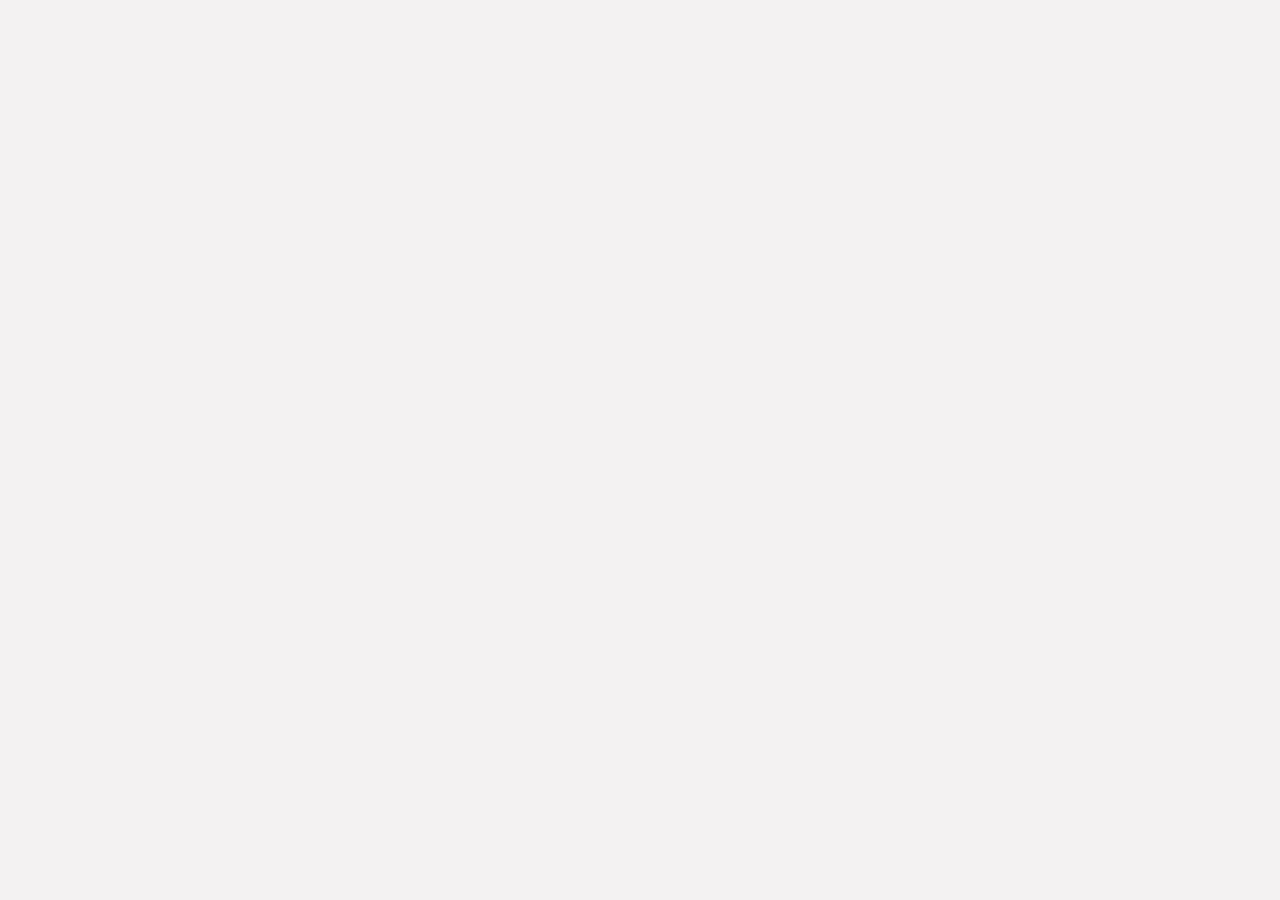
==== index.html @ 1c6cd364 "initial setup" ====
<!DOCTYPE html>
<html>

  <head>
    <meta charset="utf-8">
    <title>Product List | Villages</title>
    <meta name="viewport" content="width=device-width, initial-scale=1">
    <link rel="stylesheet" href="res/css/style.css" type="text/css" media="all" />
  </head>

  <body>

    

  </body>

</html>
---- res/css/style.css ----
/* Simple rules of coding *****************************************************
 *
 * 1. font-size is percentage based, but em customized
 * 2. proportional spacing is preferably percentaged based on design pixel standard
 * 3. vertical spacing for text should be in em
 * 4. horizontal spacing for text should be in rem
 * 5. never edit CSS
 *
 ******************************************************************************/
/* External Imports */
/*!
 * Bootstrap v4.0.0-beta.2 (https://getbootstrap.com)
 * Copyright 2011-2017 The Bootstrap Authors
 * Copyright 2011-2017 Twitter, Inc.
 * Licensed under MIT (https://github.com/twbs/bootstrap/blob/master/LICENSE)
 */
@import url("https://fonts.googleapis.com/css?family=Open+Sans:300,300i,400,400i,600,600i,700,700i,800,800i");
:root {
  --blue: #007bff;
  --indigo: #6610f2;
  --purple: #6f42c1;
  --pink: #e83e8c;
  --red: #dc3545;
  --orange: #fd7e14;
  --yellow: #ffc107;
  --green: #28a745;
  --teal: #20c997;
  --cyan: #17a2b8;
  --white: #fff;
  --gray: #868e96;
  --gray-dark: #343a40;
  --primary: #007bff;
  --secondary: #868e96;
  --success: #28a745;
  --info: #17a2b8;
  --warning: #ffc107;
  --danger: #dc3545;
  --light: #f8f9fa;
  --dark: #343a40;
  --breakpoint-xs: 0;
  --breakpoint-sm: 576px;
  --breakpoint-md: 768px;
  --breakpoint-lg: 992px;
  --breakpoint-xl: 1200px;
  --font-family-sans-serif: -apple-system, BlinkMacSystemFont, "Segoe UI", Roboto, "Helvetica Neue", Arial, sans-serif, "Apple Color Emoji", "Segoe UI Emoji", "Segoe UI Symbol";
  --font-family-monospace: "SFMono-Regular", Menlo, Monaco, Consolas, "Liberation Mono", "Courier New", monospace; }

@media print {
  *,
  *::before,
  *::after {
    text-shadow: none !important;
    box-shadow: none !important; }

  a,
  a:visited {
    text-decoration: underline; }

  abbr[title]::after {
    content: " (" attr(title) ")"; }

  pre {
    white-space: pre-wrap !important; }

  pre,
  blockquote {
    border: 1px solid #999;
    page-break-inside: avoid; }

  thead {
    display: table-header-group; }

  tr,
  img {
    page-break-inside: avoid; }

  p,
  h2,
  h3 {
    orphans: 3;
    widows: 3; }

  h2,
  h3 {
    page-break-after: avoid; }

  .navbar {
    display: none; }

  .badge {
    border: 1px solid #000; }

  .table {
    border-collapse: collapse !important; }
    .table td,
    .table th {
      background-color: #fff !important; }

  .table-bordered th,
  .table-bordered td {
    border: 1px solid #ddd !important; } }
*,
*::before,
*::after {
  box-sizing: border-box; }

html {
  font-family: sans-serif;
  line-height: 1.15;
  -webkit-text-size-adjust: 100%;
  -ms-text-size-adjust: 100%;
  -ms-overflow-style: scrollbar;
  -webkit-tap-highlight-color: rgba(0, 0, 0, 0); }

@-ms-viewport {
  width: device-width; }
article, aside, dialog, figcaption, figure, footer, header, hgroup, main, nav, section {
  display: block; }

body {
  margin: 0;
  font-family: -apple-system, BlinkMacSystemFont, "Segoe UI", Roboto, "Helvetica Neue", Arial, sans-serif, "Apple Color Emoji", "Segoe UI Emoji", "Segoe UI Symbol";
  font-size: 1rem;
  font-weight: 400;
  line-height: 1.5;
  color: #212529;
  text-align: left;
  background-color: #fff; }

[tabindex="-1"]:focus {
  outline: none !important; }

hr {
  box-sizing: content-box;
  height: 0;
  overflow: visible; }

h1, h2, h3, h4, h5, h6 {
  margin-top: 0;
  margin-bottom: 0.5rem; }

p {
  margin-top: 0;
  margin-bottom: 1rem; }

abbr[title],
abbr[data-original-title] {
  text-decoration: underline;
  text-decoration: underline dotted;
  cursor: help;
  border-bottom: 0; }

address {
  margin-bottom: 1rem;
  font-style: normal;
  line-height: inherit; }

ol,
ul,
dl {
  margin-top: 0;
  margin-bottom: 1rem; }

ol ol,
ul ul,
ol ul,
ul ol {
  margin-bottom: 0; }

dt {
  font-weight: 700; }

dd {
  margin-bottom: .5rem;
  margin-left: 0; }

blockquote {
  margin: 0 0 1rem; }

dfn {
  font-style: italic; }

b,
strong {
  font-weight: bolder; }

small {
  font-size: 80%; }

sub,
sup {
  position: relative;
  font-size: 75%;
  line-height: 0;
  vertical-align: baseline; }

sub {
  bottom: -.25em; }

sup {
  top: -.5em; }

a {
  color: #007bff;
  text-decoration: none;
  background-color: transparent;
  -webkit-text-decoration-skip: objects; }
  a:hover {
    color: #0056b3;
    text-decoration: underline; }

a:not([href]):not([tabindex]) {
  color: inherit;
  text-decoration: none; }
  a:not([href]):not([tabindex]):focus, a:not([href]):not([tabindex]):hover {
    color: inherit;
    text-decoration: none; }
  a:not([href]):not([tabindex]):focus {
    outline: 0; }

pre,
code,
kbd,
samp {
  font-family: monospace, monospace;
  font-size: 1em; }

pre {
  margin-top: 0;
  margin-bottom: 1rem;
  overflow: auto;
  -ms-overflow-style: scrollbar; }

figure {
  margin: 0 0 1rem; }

img {
  vertical-align: middle;
  border-style: none; }

svg:not(:root) {
  overflow: hidden; }

a,
area,
button,
[role="button"],
input:not([type="range"]),
label,
select,
summary,
textarea {
  touch-action: manipulation; }

table {
  border-collapse: collapse; }

caption {
  padding-top: 0.75rem;
  padding-bottom: 0.75rem;
  color: #868e96;
  text-align: left;
  caption-side: bottom; }

th {
  text-align: inherit; }

label {
  display: inline-block;
  margin-bottom: .5rem; }

button {
  border-radius: 0; }

button:focus {
  outline: 1px dotted;
  outline: 5px auto -webkit-focus-ring-color; }

input,
button,
select,
optgroup,
textarea {
  margin: 0;
  font-family: inherit;
  font-size: inherit;
  line-height: inherit; }

button,
input {
  overflow: visible; }

button,
select {
  text-transform: none; }

button,
html [type="button"],
[type="reset"],
[type="submit"] {
  -webkit-appearance: button; }

button::-moz-focus-inner,
[type="button"]::-moz-focus-inner,
[type="reset"]::-moz-focus-inner,
[type="submit"]::-moz-focus-inner {
  padding: 0;
  border-style: none; }

input[type="radio"],
input[type="checkbox"] {
  box-sizing: border-box;
  padding: 0; }

input[type="date"],
input[type="time"],
input[type="datetime-local"],
input[type="month"] {
  -webkit-appearance: listbox; }

textarea {
  overflow: auto;
  resize: vertical; }

fieldset {
  min-width: 0;
  padding: 0;
  margin: 0;
  border: 0; }

legend {
  display: block;
  width: 100%;
  max-width: 100%;
  padding: 0;
  margin-bottom: .5rem;
  font-size: 1.5rem;
  line-height: inherit;
  color: inherit;
  white-space: normal; }

progress {
  vertical-align: baseline; }

[type="number"]::-webkit-inner-spin-button,
[type="number"]::-webkit-outer-spin-button {
  height: auto; }

[type="search"] {
  outline-offset: -2px;
  -webkit-appearance: none; }

[type="search"]::-webkit-search-cancel-button,
[type="search"]::-webkit-search-decoration {
  -webkit-appearance: none; }

::-webkit-file-upload-button {
  font: inherit;
  -webkit-appearance: button; }

output {
  display: inline-block; }

summary {
  display: list-item; }

template {
  display: none; }

[hidden] {
  display: none !important; }

h1, h2, h3, h4, h5, h6,
.h1, .h2, .h3, .h4, .h5, .h6 {
  margin-bottom: 0.5rem;
  font-family: inherit;
  font-weight: 500;
  line-height: 1.2;
  color: inherit; }

h1, .h1 {
  font-size: 2.5rem; }

h2, .h2 {
  font-size: 2rem; }

h3, .h3 {
  font-size: 1.75rem; }

h4, .h4 {
  font-size: 1.5rem; }

h5, .h5 {
  font-size: 1.25rem; }

h6, .h6 {
  font-size: 1rem; }

.lead {
  font-size: 1.25rem;
  font-weight: 300; }

.display-1 {
  font-size: 6rem;
  font-weight: 300;
  line-height: 1.2; }

.display-2 {
  font-size: 5.5rem;
  font-weight: 300;
  line-height: 1.2; }

.display-3 {
  font-size: 4.5rem;
  font-weight: 300;
  line-height: 1.2; }

.display-4 {
  font-size: 3.5rem;
  font-weight: 300;
  line-height: 1.2; }

hr {
  margin-top: 1rem;
  margin-bottom: 1rem;
  border: 0;
  border-top: 1px solid rgba(0, 0, 0, 0.1); }

small,
.small {
  font-size: 80%;
  font-weight: 400; }

mark,
.mark {
  padding: 0.2em;
  background-color: #fcf8e3; }

.list-unstyled {
  padding-left: 0;
  list-style: none; }

.list-inline {
  padding-left: 0;
  list-style: none; }

.list-inline-item {
  display: inline-block; }
  .list-inline-item:not(:last-child) {
    margin-right: 5px; }

.initialism {
  font-size: 90%;
  text-transform: uppercase; }

.blockquote {
  margin-bottom: 1rem;
  font-size: 1.25rem; }

.blockquote-footer {
  display: block;
  font-size: 80%;
  color: #868e96; }
  .blockquote-footer::before {
    content: "\2014 \00A0"; }

.img-fluid {
  max-width: 100%;
  height: auto; }

.img-thumbnail {
  padding: 0.25rem;
  background-color: #fff;
  border: 1px solid #ddd;
  border-radius: 0.25rem;
  transition: all 0.2s ease-in-out;
  max-width: 100%;
  height: auto; }

.figure {
  display: inline-block; }

.figure-img {
  margin-bottom: 0.5rem;
  line-height: 1; }

.figure-caption {
  font-size: 90%;
  color: #868e96; }

code,
kbd,
pre,
samp {
  font-family: "SFMono-Regular", Menlo, Monaco, Consolas, "Liberation Mono", "Courier New", monospace; }

code {
  padding: 0.2rem 0.4rem;
  font-size: 90%;
  color: #bd4147;
  background-color: #f8f9fa;
  border-radius: 0.25rem; }
  a > code {
    padding: 0;
    color: inherit;
    background-color: inherit; }

kbd {
  padding: 0.2rem 0.4rem;
  font-size: 90%;
  color: #fff;
  background-color: #212529;
  border-radius: 0.2rem; }
  kbd kbd {
    padding: 0;
    font-size: 100%;
    font-weight: 700; }

pre {
  display: block;
  margin-top: 0;
  margin-bottom: 1rem;
  font-size: 90%;
  color: #212529; }
  pre code {
    padding: 0;
    font-size: inherit;
    color: inherit;
    background-color: transparent;
    border-radius: 0; }

.pre-scrollable {
  max-height: 340px;
  overflow-y: scroll; }

.container {
  width: 100%;
  padding-right: 15px;
  padding-left: 15px;
  margin-right: auto;
  margin-left: auto; }
  @media (min-width: 576px) {
    .container {
      max-width: 540px; } }
  @media (min-width: 768px) {
    .container {
      max-width: 720px; } }
  @media (min-width: 992px) {
    .container {
      max-width: 960px; } }
  @media (min-width: 1200px) {
    .container {
      max-width: 1140px; } }

.container-fluid {
  width: 100%;
  padding-right: 15px;
  padding-left: 15px;
  margin-right: auto;
  margin-left: auto; }

.row {
  display: flex;
  flex-wrap: wrap;
  margin-right: -15px;
  margin-left: -15px; }

.no-gutters {
  margin-right: 0;
  margin-left: 0; }
  .no-gutters > .col,
  .no-gutters > [class*="col-"] {
    padding-right: 0;
    padding-left: 0; }

.col-1, .col-2, .col-3, .col-4, .col-5, .col-6, .col-7, .col-8, .col-9, .col-10, .col-11, .col-12, .col,
.col-auto, .col-sm-1, .col-sm-2, .col-sm-3, .col-sm-4, .col-sm-5, .col-sm-6, .col-sm-7, .col-sm-8, .col-sm-9, .col-sm-10, .col-sm-11, .col-sm-12, .col-sm,
.col-sm-auto, .col-md-1, .col-md-2, .col-md-3, .col-md-4, .col-md-5, .col-md-6, .col-md-7, .col-md-8, .col-md-9, .col-md-10, .col-md-11, .col-md-12, .col-md,
.col-md-auto, .col-lg-1, .col-lg-2, .col-lg-3, .col-lg-4, .col-lg-5, .col-lg-6, .col-lg-7, .col-lg-8, .col-lg-9, .col-lg-10, .col-lg-11, .col-lg-12, .col-lg,
.col-lg-auto, .col-xl-1, .col-xl-2, .col-xl-3, .col-xl-4, .col-xl-5, .col-xl-6, .col-xl-7, .col-xl-8, .col-xl-9, .col-xl-10, .col-xl-11, .col-xl-12, .col-xl,
.col-xl-auto {
  position: relative;
  width: 100%;
  min-height: 1px;
  padding-right: 15px;
  padding-left: 15px; }

.col {
  flex-basis: 0;
  flex-grow: 1;
  max-width: 100%; }

.col-auto {
  flex: 0 0 auto;
  width: auto;
  max-width: none; }

.col-1 {
  flex: 0 0 8.3333333333%;
  max-width: 8.3333333333%; }

.col-2 {
  flex: 0 0 16.6666666667%;
  max-width: 16.6666666667%; }

.col-3 {
  flex: 0 0 25%;
  max-width: 25%; }

.col-4 {
  flex: 0 0 33.3333333333%;
  max-width: 33.3333333333%; }

.col-5 {
  flex: 0 0 41.6666666667%;
  max-width: 41.6666666667%; }

.col-6 {
  flex: 0 0 50%;
  max-width: 50%; }

.col-7 {
  flex: 0 0 58.3333333333%;
  max-width: 58.3333333333%; }

.col-8 {
  flex: 0 0 66.6666666667%;
  max-width: 66.6666666667%; }

.col-9 {
  flex: 0 0 75%;
  max-width: 75%; }

.col-10 {
  flex: 0 0 83.3333333333%;
  max-width: 83.3333333333%; }

.col-11 {
  flex: 0 0 91.6666666667%;
  max-width: 91.6666666667%; }

.col-12 {
  flex: 0 0 100%;
  max-width: 100%; }

.order-first {
  order: -1; }

.order-1 {
  order: 1; }

.order-2 {
  order: 2; }

.order-3 {
  order: 3; }

.order-4 {
  order: 4; }

.order-5 {
  order: 5; }

.order-6 {
  order: 6; }

.order-7 {
  order: 7; }

.order-8 {
  order: 8; }

.order-9 {
  order: 9; }

.order-10 {
  order: 10; }

.order-11 {
  order: 11; }

.order-12 {
  order: 12; }

.offset-1 {
  margin-left: 8.3333333333%; }

.offset-2 {
  margin-left: 16.6666666667%; }

.offset-3 {
  margin-left: 25%; }

.offset-4 {
  margin-left: 33.3333333333%; }

.offset-5 {
  margin-left: 41.6666666667%; }

.offset-6 {
  margin-left: 50%; }

.offset-7 {
  margin-left: 58.3333333333%; }

.offset-8 {
  margin-left: 66.6666666667%; }

.offset-9 {
  margin-left: 75%; }

.offset-10 {
  margin-left: 83.3333333333%; }

.offset-11 {
  margin-left: 91.6666666667%; }

@media (min-width: 576px) {
  .col-sm {
    flex-basis: 0;
    flex-grow: 1;
    max-width: 100%; }

  .col-sm-auto {
    flex: 0 0 auto;
    width: auto;
    max-width: none; }

  .col-sm-1 {
    flex: 0 0 8.3333333333%;
    max-width: 8.3333333333%; }

  .col-sm-2 {
    flex: 0 0 16.6666666667%;
    max-width: 16.6666666667%; }

  .col-sm-3 {
    flex: 0 0 25%;
    max-width: 25%; }

  .col-sm-4 {
    flex: 0 0 33.3333333333%;
    max-width: 33.3333333333%; }

  .col-sm-5 {
    flex: 0 0 41.6666666667%;
    max-width: 41.6666666667%; }

  .col-sm-6 {
    flex: 0 0 50%;
    max-width: 50%; }

  .col-sm-7 {
    flex: 0 0 58.3333333333%;
    max-width: 58.3333333333%; }

  .col-sm-8 {
    flex: 0 0 66.6666666667%;
    max-width: 66.6666666667%; }

  .col-sm-9 {
    flex: 0 0 75%;
    max-width: 75%; }

  .col-sm-10 {
    flex: 0 0 83.3333333333%;
    max-width: 83.3333333333%; }

  .col-sm-11 {
    flex: 0 0 91.6666666667%;
    max-width: 91.6666666667%; }

  .col-sm-12 {
    flex: 0 0 100%;
    max-width: 100%; }

  .order-sm-first {
    order: -1; }

  .order-sm-1 {
    order: 1; }

  .order-sm-2 {
    order: 2; }

  .order-sm-3 {
    order: 3; }

  .order-sm-4 {
    order: 4; }

  .order-sm-5 {
    order: 5; }

  .order-sm-6 {
    order: 6; }

  .order-sm-7 {
    order: 7; }

  .order-sm-8 {
    order: 8; }

  .order-sm-9 {
    order: 9; }

  .order-sm-10 {
    order: 10; }

  .order-sm-11 {
    order: 11; }

  .order-sm-12 {
    order: 12; }

  .offset-sm-0 {
    margin-left: 0; }

  .offset-sm-1 {
    margin-left: 8.3333333333%; }

  .offset-sm-2 {
    margin-left: 16.6666666667%; }

  .offset-sm-3 {
    margin-left: 25%; }

  .offset-sm-4 {
    margin-left: 33.3333333333%; }

  .offset-sm-5 {
    margin-left: 41.6666666667%; }

  .offset-sm-6 {
    margin-left: 50%; }

  .offset-sm-7 {
    margin-left: 58.3333333333%; }

  .offset-sm-8 {
    margin-left: 66.6666666667%; }

  .offset-sm-9 {
    margin-left: 75%; }

  .offset-sm-10 {
    margin-left: 83.3333333333%; }

  .offset-sm-11 {
    margin-left: 91.6666666667%; } }
@media (min-width: 768px) {
  .col-md {
    flex-basis: 0;
    flex-grow: 1;
    max-width: 100%; }

  .col-md-auto {
    flex: 0 0 auto;
    width: auto;
    max-width: none; }

  .col-md-1 {
    flex: 0 0 8.3333333333%;
    max-width: 8.3333333333%; }

  .col-md-2 {
    flex: 0 0 16.6666666667%;
    max-width: 16.6666666667%; }

  .col-md-3 {
    flex: 0 0 25%;
    max-width: 25%; }

  .col-md-4 {
    flex: 0 0 33.3333333333%;
    max-width: 33.3333333333%; }

  .col-md-5 {
    flex: 0 0 41.6666666667%;
    max-width: 41.6666666667%; }

  .col-md-6 {
    flex: 0 0 50%;
    max-width: 50%; }

  .col-md-7 {
    flex: 0 0 58.3333333333%;
    max-width: 58.3333333333%; }

  .col-md-8 {
    flex: 0 0 66.6666666667%;
    max-width: 66.6666666667%; }

  .col-md-9 {
    flex: 0 0 75%;
    max-width: 75%; }

  .col-md-10 {
    flex: 0 0 83.3333333333%;
    max-width: 83.3333333333%; }

  .col-md-11 {
    flex: 0 0 91.6666666667%;
    max-width: 91.6666666667%; }

  .col-md-12 {
    flex: 0 0 100%;
    max-width: 100%; }

  .order-md-first {
    order: -1; }

  .order-md-1 {
    order: 1; }

  .order-md-2 {
    order: 2; }

  .order-md-3 {
    order: 3; }

  .order-md-4 {
    order: 4; }

  .order-md-5 {
    order: 5; }

  .order-md-6 {
    order: 6; }

  .order-md-7 {
    order: 7; }

  .order-md-8 {
    order: 8; }

  .order-md-9 {
    order: 9; }

  .order-md-10 {
    order: 10; }

  .order-md-11 {
    order: 11; }

  .order-md-12 {
    order: 12; }

  .offset-md-0 {
    margin-left: 0; }

  .offset-md-1 {
    margin-left: 8.3333333333%; }

  .offset-md-2 {
    margin-left: 16.6666666667%; }

  .offset-md-3 {
    margin-left: 25%; }

  .offset-md-4 {
    margin-left: 33.3333333333%; }

  .offset-md-5 {
    margin-left: 41.6666666667%; }

  .offset-md-6 {
    margin-left: 50%; }

  .offset-md-7 {
    margin-left: 58.3333333333%; }

  .offset-md-8 {
    margin-left: 66.6666666667%; }

  .offset-md-9 {
    margin-left: 75%; }

  .offset-md-10 {
    margin-left: 83.3333333333%; }

  .offset-md-11 {
    margin-left: 91.6666666667%; } }
@media (min-width: 992px) {
  .col-lg {
    flex-basis: 0;
    flex-grow: 1;
    max-width: 100%; }

  .col-lg-auto {
    flex: 0 0 auto;
    width: auto;
    max-width: none; }

  .col-lg-1 {
    flex: 0 0 8.3333333333%;
    max-width: 8.3333333333%; }

  .col-lg-2 {
    flex: 0 0 16.6666666667%;
    max-width: 16.6666666667%; }

  .col-lg-3 {
    flex: 0 0 25%;
    max-width: 25%; }

  .col-lg-4 {
    flex: 0 0 33.3333333333%;
    max-width: 33.3333333333%; }

  .col-lg-5 {
    flex: 0 0 41.6666666667%;
    max-width: 41.6666666667%; }

  .col-lg-6 {
    flex: 0 0 50%;
    max-width: 50%; }

  .col-lg-7 {
    flex: 0 0 58.3333333333%;
    max-width: 58.3333333333%; }

  .col-lg-8 {
    flex: 0 0 66.6666666667%;
    max-width: 66.6666666667%; }

  .col-lg-9 {
    flex: 0 0 75%;
    max-width: 75%; }

  .col-lg-10 {
    flex: 0 0 83.3333333333%;
    max-width: 83.3333333333%; }

  .col-lg-11 {
    flex: 0 0 91.6666666667%;
    max-width: 91.6666666667%; }

  .col-lg-12 {
    flex: 0 0 100%;
    max-width: 100%; }

  .order-lg-first {
    order: -1; }

  .order-lg-1 {
    order: 1; }

  .order-lg-2 {
    order: 2; }

  .order-lg-3 {
    order: 3; }

  .order-lg-4 {
    order: 4; }

  .order-lg-5 {
    order: 5; }

  .order-lg-6 {
    order: 6; }

  .order-lg-7 {
    order: 7; }

  .order-lg-8 {
    order: 8; }

  .order-lg-9 {
    order: 9; }

  .order-lg-10 {
    order: 10; }

  .order-lg-11 {
    order: 11; }

  .order-lg-12 {
    order: 12; }

  .offset-lg-0 {
    margin-left: 0; }

  .offset-lg-1 {
    margin-left: 8.3333333333%; }

  .offset-lg-2 {
    margin-left: 16.6666666667%; }

  .offset-lg-3 {
    margin-left: 25%; }

  .offset-lg-4 {
    margin-left: 33.3333333333%; }

  .offset-lg-5 {
    margin-left: 41.6666666667%; }

  .offset-lg-6 {
    margin-left: 50%; }

  .offset-lg-7 {
    margin-left: 58.3333333333%; }

  .offset-lg-8 {
    margin-left: 66.6666666667%; }

  .offset-lg-9 {
    margin-left: 75%; }

  .offset-lg-10 {
    margin-left: 83.3333333333%; }

  .offset-lg-11 {
    margin-left: 91.6666666667%; } }
@media (min-width: 1200px) {
  .col-xl {
    flex-basis: 0;
    flex-grow: 1;
    max-width: 100%; }

  .col-xl-auto {
    flex: 0 0 auto;
    width: auto;
    max-width: none; }

  .col-xl-1 {
    flex: 0 0 8.3333333333%;
    max-width: 8.3333333333%; }

  .col-xl-2 {
    flex: 0 0 16.6666666667%;
    max-width: 16.6666666667%; }

  .col-xl-3 {
    flex: 0 0 25%;
    max-width: 25%; }

  .col-xl-4 {
    flex: 0 0 33.3333333333%;
    max-width: 33.3333333333%; }

  .col-xl-5 {
    flex: 0 0 41.6666666667%;
    max-width: 41.6666666667%; }

  .col-xl-6 {
    flex: 0 0 50%;
    max-width: 50%; }

  .col-xl-7 {
    flex: 0 0 58.3333333333%;
    max-width: 58.3333333333%; }

  .col-xl-8 {
    flex: 0 0 66.6666666667%;
    max-width: 66.6666666667%; }

  .col-xl-9 {
    flex: 0 0 75%;
    max-width: 75%; }

  .col-xl-10 {
    flex: 0 0 83.3333333333%;
    max-width: 83.3333333333%; }

  .col-xl-11 {
    flex: 0 0 91.6666666667%;
    max-width: 91.6666666667%; }

  .col-xl-12 {
    flex: 0 0 100%;
    max-width: 100%; }

  .order-xl-first {
    order: -1; }

  .order-xl-1 {
    order: 1; }

  .order-xl-2 {
    order: 2; }

  .order-xl-3 {
    order: 3; }

  .order-xl-4 {
    order: 4; }

  .order-xl-5 {
    order: 5; }

  .order-xl-6 {
    order: 6; }

  .order-xl-7 {
    order: 7; }

  .order-xl-8 {
    order: 8; }

  .order-xl-9 {
    order: 9; }

  .order-xl-10 {
    order: 10; }

  .order-xl-11 {
    order: 11; }

  .order-xl-12 {
    order: 12; }

  .offset-xl-0 {
    margin-left: 0; }

  .offset-xl-1 {
    margin-left: 8.3333333333%; }

  .offset-xl-2 {
    margin-left: 16.6666666667%; }

  .offset-xl-3 {
    margin-left: 25%; }

  .offset-xl-4 {
    margin-left: 33.3333333333%; }

  .offset-xl-5 {
    margin-left: 41.6666666667%; }

  .offset-xl-6 {
    margin-left: 50%; }

  .offset-xl-7 {
    margin-left: 58.3333333333%; }

  .offset-xl-8 {
    margin-left: 66.6666666667%; }

  .offset-xl-9 {
    margin-left: 75%; }

  .offset-xl-10 {
    margin-left: 83.3333333333%; }

  .offset-xl-11 {
    margin-left: 91.6666666667%; } }
.table {
  width: 100%;
  max-width: 100%;
  margin-bottom: 1rem;
  background-color: transparent; }
  .table th,
  .table td {
    padding: 0.75rem;
    vertical-align: top;
    border-top: 1px solid #e9ecef; }
  .table thead th {
    vertical-align: bottom;
    border-bottom: 2px solid #e9ecef; }
  .table tbody + tbody {
    border-top: 2px solid #e9ecef; }
  .table .table {
    background-color: #fff; }

.table-sm th,
.table-sm td {
  padding: 0.3rem; }

.table-bordered {
  border: 1px solid #e9ecef; }
  .table-bordered th,
  .table-bordered td {
    border: 1px solid #e9ecef; }
  .table-bordered thead th,
  .table-bordered thead td {
    border-bottom-width: 2px; }

.table-striped tbody tr:nth-of-type(odd) {
  background-color: rgba(0, 0, 0, 0.05); }

.table-hover tbody tr:hover {
  background-color: rgba(0, 0, 0, 0.075); }

.table-primary,
.table-primary > th,
.table-primary > td {
  background-color: #b8daff; }

.table-hover .table-primary:hover {
  background-color: #9fcdff; }
  .table-hover .table-primary:hover > td,
  .table-hover .table-primary:hover > th {
    background-color: #9fcdff; }

.table-secondary,
.table-secondary > th,
.table-secondary > td {
  background-color: #dddfe2; }

.table-hover .table-secondary:hover {
  background-color: #cfd2d6; }
  .table-hover .table-secondary:hover > td,
  .table-hover .table-secondary:hover > th {
    background-color: #cfd2d6; }

.table-success,
.table-success > th,
.table-success > td {
  background-color: #c3e6cb; }

.table-hover .table-success:hover {
  background-color: #b1dfbb; }
  .table-hover .table-success:hover > td,
  .table-hover .table-success:hover > th {
    background-color: #b1dfbb; }

.table-info,
.table-info > th,
.table-info > td {
  background-color: #bee5eb; }

.table-hover .table-info:hover {
  background-color: #abdde5; }
  .table-hover .table-info:hover > td,
  .table-hover .table-info:hover > th {
    background-color: #abdde5; }

.table-warning,
.table-warning > th,
.table-warning > td {
  background-color: #ffeeba; }

.table-hover .table-warning:hover {
  background-color: #ffe8a1; }
  .table-hover .table-warning:hover > td,
  .table-hover .table-warning:hover > th {
    background-color: #ffe8a1; }

.table-danger,
.table-danger > th,
.table-danger > td {
  background-color: #f5c6cb; }

.table-hover .table-danger:hover {
  background-color: #f1b0b7; }
  .table-hover .table-danger:hover > td,
  .table-hover .table-danger:hover > th {
    background-color: #f1b0b7; }

.table-light,
.table-light > th,
.table-light > td {
  background-color: #fdfdfe; }

.table-hover .table-light:hover {
  background-color: #ececf6; }
  .table-hover .table-light:hover > td,
  .table-hover .table-light:hover > th {
    background-color: #ececf6; }

.table-dark,
.table-dark > th,
.table-dark > td {
  background-color: #c6c8ca; }

.table-hover .table-dark:hover {
  background-color: #b9bbbe; }
  .table-hover .table-dark:hover > td,
  .table-hover .table-dark:hover > th {
    background-color: #b9bbbe; }

.table-active,
.table-active > th,
.table-active > td {
  background-color: rgba(0, 0, 0, 0.075); }

.table-hover .table-active:hover {
  background-color: rgba(0, 0, 0, 0.075); }
  .table-hover .table-active:hover > td,
  .table-hover .table-active:hover > th {
    background-color: rgba(0, 0, 0, 0.075); }

.table .thead-dark th {
  color: #fff;
  background-color: #212529;
  border-color: #32383e; }
.table .thead-light th {
  color: #495057;
  background-color: #e9ecef;
  border-color: #e9ecef; }

.table-dark {
  color: #fff;
  background-color: #212529; }
  .table-dark th,
  .table-dark td,
  .table-dark thead th {
    border-color: #32383e; }
  .table-dark.table-bordered {
    border: 0; }
  .table-dark.table-striped tbody tr:nth-of-type(odd) {
    background-color: rgba(255, 255, 255, 0.05); }
  .table-dark.table-hover tbody tr:hover {
    background-color: rgba(255, 255, 255, 0.075); }

@media (max-width: 575px) {
  .table-responsive-sm {
    display: block;
    width: 100%;
    overflow-x: auto;
    -webkit-overflow-scrolling: touch;
    -ms-overflow-style: -ms-autohiding-scrollbar; }
    .table-responsive-sm.table-bordered {
      border: 0; } }
@media (max-width: 767px) {
  .table-responsive-md {
    display: block;
    width: 100%;
    overflow-x: auto;
    -webkit-overflow-scrolling: touch;
    -ms-overflow-style: -ms-autohiding-scrollbar; }
    .table-responsive-md.table-bordered {
      border: 0; } }
@media (max-width: 991px) {
  .table-responsive-lg {
    display: block;
    width: 100%;
    overflow-x: auto;
    -webkit-overflow-scrolling: touch;
    -ms-overflow-style: -ms-autohiding-scrollbar; }
    .table-responsive-lg.table-bordered {
      border: 0; } }
@media (max-width: 1199px) {
  .table-responsive-xl {
    display: block;
    width: 100%;
    overflow-x: auto;
    -webkit-overflow-scrolling: touch;
    -ms-overflow-style: -ms-autohiding-scrollbar; }
    .table-responsive-xl.table-bordered {
      border: 0; } }
.table-responsive {
  display: block;
  width: 100%;
  overflow-x: auto;
  -webkit-overflow-scrolling: touch;
  -ms-overflow-style: -ms-autohiding-scrollbar; }
  .table-responsive.table-bordered {
    border: 0; }

.form-control {
  display: block;
  width: 100%;
  padding: 0.375rem 0.75rem;
  font-size: 1rem;
  line-height: 1.5;
  color: #495057;
  background-color: #fff;
  background-image: none;
  background-clip: padding-box;
  border: 1px solid #ced4da;
  border-radius: 0.25rem;
  transition: border-color ease-in-out 0.15s, box-shadow ease-in-out 0.15s; }
  .form-control::-ms-expand {
    background-color: transparent;
    border: 0; }
  .form-control:focus {
    color: #495057;
    background-color: #fff;
    border-color: #80bdff;
    outline: none;
    box-shadow: 0 0 0 0.2rem rgba(0, 123, 255, 0.25); }
  .form-control::placeholder {
    color: #868e96;
    opacity: 1; }
  .form-control:disabled, .form-control[readonly] {
    background-color: #e9ecef;
    opacity: 1; }

select.form-control:not([size]):not([multiple]) {
  height: calc(2.25rem + 2px); }
select.form-control:focus::-ms-value {
  color: #495057;
  background-color: #fff; }

.form-control-file,
.form-control-range {
  display: block; }

.col-form-label {
  padding-top: calc(0.375rem + 1px);
  padding-bottom: calc(0.375rem + 1px);
  margin-bottom: 0;
  line-height: 1.5; }

.col-form-label-lg {
  padding-top: calc(0.5rem + 1px);
  padding-bottom: calc(0.5rem + 1px);
  font-size: 1.25rem;
  line-height: 1.5; }

.col-form-label-sm {
  padding-top: calc(0.25rem + 1px);
  padding-bottom: calc(0.25rem + 1px);
  font-size: 0.875rem;
  line-height: 1.5; }

.col-form-legend {
  padding-top: 0.375rem;
  padding-bottom: 0.375rem;
  margin-bottom: 0;
  font-size: 1rem; }

.form-control-plaintext {
  padding-top: 0.375rem;
  padding-bottom: 0.375rem;
  margin-bottom: 0;
  line-height: 1.5;
  background-color: transparent;
  border: solid transparent;
  border-width: 1px 0; }
  .form-control-plaintext.form-control-sm, .input-group-sm > .form-control-plaintext.form-control,
  .input-group-sm > .form-control-plaintext.input-group-addon,
  .input-group-sm > .input-group-btn > .form-control-plaintext.btn, .form-control-plaintext.form-control-lg, .input-group-lg > .form-control-plaintext.form-control,
  .input-group-lg > .form-control-plaintext.input-group-addon,
  .input-group-lg > .input-group-btn > .form-control-plaintext.btn {
    padding-right: 0;
    padding-left: 0; }

.form-control-sm, .input-group-sm > .form-control,
.input-group-sm > .input-group-addon,
.input-group-sm > .input-group-btn > .btn {
  padding: 0.25rem 0.5rem;
  font-size: 0.875rem;
  line-height: 1.5;
  border-radius: 0.2rem; }

select.form-control-sm:not([size]):not([multiple]), .input-group-sm > select.form-control:not([size]):not([multiple]),
.input-group-sm > select.input-group-addon:not([size]):not([multiple]),
.input-group-sm > .input-group-btn > select.btn:not([size]):not([multiple]) {
  height: calc(1.8125rem + 2px); }

.form-control-lg, .input-group-lg > .form-control,
.input-group-lg > .input-group-addon,
.input-group-lg > .input-group-btn > .btn {
  padding: 0.5rem 1rem;
  font-size: 1.25rem;
  line-height: 1.5;
  border-radius: 0.3rem; }

select.form-control-lg:not([size]):not([multiple]), .input-group-lg > select.form-control:not([size]):not([multiple]),
.input-group-lg > select.input-group-addon:not([size]):not([multiple]),
.input-group-lg > .input-group-btn > select.btn:not([size]):not([multiple]) {
  height: calc(2.875rem + 2px); }

.form-group {
  margin-bottom: 1rem; }

.form-text {
  display: block;
  margin-top: 0.25rem; }

.form-row {
  display: flex;
  flex-wrap: wrap;
  margin-right: -5px;
  margin-left: -5px; }
  .form-row > .col,
  .form-row > [class*="col-"] {
    padding-right: 5px;
    padding-left: 5px; }

.form-check {
  position: relative;
  display: block;
  margin-bottom: 0.5rem; }
  .form-check.disabled .form-check-label {
    color: #868e96; }

.form-check-label {
  padding-left: 1.25rem;
  margin-bottom: 0; }

.form-check-input {
  position: absolute;
  margin-top: 0.25rem;
  margin-left: -1.25rem; }

.form-check-inline {
  display: inline-block;
  margin-right: 0.75rem; }
  .form-check-inline .form-check-label {
    vertical-align: middle; }

.valid-feedback {
  display: none;
  margin-top: .25rem;
  font-size: .875rem;
  color: #28a745; }

.valid-tooltip {
  position: absolute;
  top: 100%;
  z-index: 5;
  display: none;
  width: 250px;
  padding: .5rem;
  margin-top: .1rem;
  font-size: .875rem;
  line-height: 1;
  color: #fff;
  background-color: rgba(40, 167, 69, 0.8);
  border-radius: .2rem; }

.was-validated .form-control:valid, .form-control.is-valid,
.was-validated .custom-select:valid,
.custom-select.is-valid {
  border-color: #28a745; }
  .was-validated .form-control:valid:focus, .form-control.is-valid:focus,
  .was-validated .custom-select:valid:focus,
  .custom-select.is-valid:focus {
    box-shadow: 0 0 0 0.2rem rgba(40, 167, 69, 0.25); }
  .was-validated .form-control:valid ~ .valid-feedback,
  .was-validated .form-control:valid ~ .valid-tooltip, .form-control.is-valid ~ .valid-feedback,
  .form-control.is-valid ~ .valid-tooltip,
  .was-validated .custom-select:valid ~ .valid-feedback,
  .was-validated .custom-select:valid ~ .valid-tooltip,
  .custom-select.is-valid ~ .valid-feedback,
  .custom-select.is-valid ~ .valid-tooltip {
    display: block; }

.was-validated .form-check-input:valid + .form-check-label, .form-check-input.is-valid + .form-check-label {
  color: #28a745; }

.was-validated .custom-control-input:valid ~ .custom-control-indicator, .custom-control-input.is-valid ~ .custom-control-indicator {
  background-color: rgba(40, 167, 69, 0.25); }
.was-validated .custom-control-input:valid ~ .custom-control-description, .custom-control-input.is-valid ~ .custom-control-description {
  color: #28a745; }

.was-validated .custom-file-input:valid ~ .custom-file-control, .custom-file-input.is-valid ~ .custom-file-control {
  border-color: #28a745; }
  .was-validated .custom-file-input:valid ~ .custom-file-control::before, .custom-file-input.is-valid ~ .custom-file-control::before {
    border-color: inherit; }
.was-validated .custom-file-input:valid:focus, .custom-file-input.is-valid:focus {
  box-shadow: 0 0 0 0.2rem rgba(40, 167, 69, 0.25); }

.invalid-feedback {
  display: none;
  margin-top: .25rem;
  font-size: .875rem;
  color: #dc3545; }

.invalid-tooltip {
  position: absolute;
  top: 100%;
  z-index: 5;
  display: none;
  width: 250px;
  padding: .5rem;
  margin-top: .1rem;
  font-size: .875rem;
  line-height: 1;
  color: #fff;
  background-color: rgba(220, 53, 69, 0.8);
  border-radius: .2rem; }

.was-validated .form-control:invalid, .form-control.is-invalid,
.was-validated .custom-select:invalid,
.custom-select.is-invalid {
  border-color: #dc3545; }
  .was-validated .form-control:invalid:focus, .form-control.is-invalid:focus,
  .was-validated .custom-select:invalid:focus,
  .custom-select.is-invalid:focus {
    box-shadow: 0 0 0 0.2rem rgba(220, 53, 69, 0.25); }
  .was-validated .form-control:invalid ~ .invalid-feedback,
  .was-validated .form-control:invalid ~ .invalid-tooltip, .form-control.is-invalid ~ .invalid-feedback,
  .form-control.is-invalid ~ .invalid-tooltip,
  .was-validated .custom-select:invalid ~ .invalid-feedback,
  .was-validated .custom-select:invalid ~ .invalid-tooltip,
  .custom-select.is-invalid ~ .invalid-feedback,
  .custom-select.is-invalid ~ .invalid-tooltip {
    display: block; }

.was-validated .form-check-input:invalid + .form-check-label, .form-check-input.is-invalid + .form-check-label {
  color: #dc3545; }

.was-validated .custom-control-input:invalid ~ .custom-control-indicator, .custom-control-input.is-invalid ~ .custom-control-indicator {
  background-color: rgba(220, 53, 69, 0.25); }
.was-validated .custom-control-input:invalid ~ .custom-control-description, .custom-control-input.is-invalid ~ .custom-control-description {
  color: #dc3545; }

.was-validated .custom-file-input:invalid ~ .custom-file-control, .custom-file-input.is-invalid ~ .custom-file-control {
  border-color: #dc3545; }
  .was-validated .custom-file-input:invalid ~ .custom-file-control::before, .custom-file-input.is-invalid ~ .custom-file-control::before {
    border-color: inherit; }
.was-validated .custom-file-input:invalid:focus, .custom-file-input.is-invalid:focus {
  box-shadow: 0 0 0 0.2rem rgba(220, 53, 69, 0.25); }

.form-inline {
  display: flex;
  flex-flow: row wrap;
  align-items: center; }
  .form-inline .form-check {
    width: 100%; }
  @media (min-width: 576px) {
    .form-inline label {
      display: flex;
      align-items: center;
      justify-content: center;
      margin-bottom: 0; }
    .form-inline .form-group {
      display: flex;
      flex: 0 0 auto;
      flex-flow: row wrap;
      align-items: center;
      margin-bottom: 0; }
    .form-inline .form-control {
      display: inline-block;
      width: auto;
      vertical-align: middle; }
    .form-inline .form-control-plaintext {
      display: inline-block; }
    .form-inline .input-group {
      width: auto; }
    .form-inline .form-check {
      display: flex;
      align-items: center;
      justify-content: center;
      width: auto;
      margin-top: 0;
      margin-bottom: 0; }
    .form-inline .form-check-label {
      padding-left: 0; }
    .form-inline .form-check-input {
      position: relative;
      margin-top: 0;
      margin-right: 0.25rem;
      margin-left: 0; }
    .form-inline .custom-control {
      display: flex;
      align-items: center;
      justify-content: center;
      padding-left: 0; }
    .form-inline .custom-control-indicator {
      position: static;
      display: inline-block;
      margin-right: 0.25rem;
      vertical-align: text-bottom; }
    .form-inline .has-feedback .form-control-feedback {
      top: 0; } }

.btn {
  display: inline-block;
  font-weight: 400;
  text-align: center;
  white-space: nowrap;
  vertical-align: middle;
  user-select: none;
  border: 1px solid transparent;
  padding: 0.375rem 0.75rem;
  font-size: 1rem;
  line-height: 1.5;
  border-radius: 0.25rem;
  transition: background-color 0.15s ease-in-out, border-color 0.15s ease-in-out, box-shadow 0.15s ease-in-out; }
  .btn:focus, .btn:hover {
    text-decoration: none; }
  .btn:focus, .btn.focus {
    outline: 0;
    box-shadow: 0 0 0 0.2rem rgba(0, 123, 255, 0.25); }
  .btn.disabled, .btn:disabled {
    opacity: .65; }
  .btn:not([disabled]):not(.disabled):active, .btn:not([disabled]):not(.disabled).active {
    background-image: none; }

a.btn.disabled,
fieldset[disabled] a.btn {
  pointer-events: none; }

.btn-primary {
  color: #fff;
  background-color: #007bff;
  border-color: #007bff; }
  .btn-primary:hover {
    color: #fff;
    background-color: #0069d9;
    border-color: #0062cc; }
  .btn-primary:focus, .btn-primary.focus {
    box-shadow: 0 0 0 0.2rem rgba(0, 123, 255, 0.5); }
  .btn-primary.disabled, .btn-primary:disabled {
    background-color: #007bff;
    border-color: #007bff; }
  .btn-primary:not([disabled]):not(.disabled):active, .btn-primary:not([disabled]):not(.disabled).active, .show > .btn-primary.dropdown-toggle {
    color: #fff;
    background-color: #0062cc;
    border-color: #005cbf;
    box-shadow: 0 0 0 0.2rem rgba(0, 123, 255, 0.5); }

.btn-secondary {
  color: #fff;
  background-color: #868e96;
  border-color: #868e96; }
  .btn-secondary:hover {
    color: #fff;
    background-color: #727b84;
    border-color: #6c757d; }
  .btn-secondary:focus, .btn-secondary.focus {
    box-shadow: 0 0 0 0.2rem rgba(134, 142, 150, 0.5); }
  .btn-secondary.disabled, .btn-secondary:disabled {
    background-color: #868e96;
    border-color: #868e96; }
  .btn-secondary:not([disabled]):not(.disabled):active, .btn-secondary:not([disabled]):not(.disabled).active, .show > .btn-secondary.dropdown-toggle {
    color: #fff;
    background-color: #6c757d;
    border-color: #666e76;
    box-shadow: 0 0 0 0.2rem rgba(134, 142, 150, 0.5); }

.btn-success {
  color: #fff;
  background-color: #28a745;
  border-color: #28a745; }
  .btn-success:hover {
    color: #fff;
    background-color: #218838;
    border-color: #1e7e34; }
  .btn-success:focus, .btn-success.focus {
    box-shadow: 0 0 0 0.2rem rgba(40, 167, 69, 0.5); }
  .btn-success.disabled, .btn-success:disabled {
    background-color: #28a745;
    border-color: #28a745; }
  .btn-success:not([disabled]):not(.disabled):active, .btn-success:not([disabled]):not(.disabled).active, .show > .btn-success.dropdown-toggle {
    color: #fff;
    background-color: #1e7e34;
    border-color: #1c7430;
    box-shadow: 0 0 0 0.2rem rgba(40, 167, 69, 0.5); }

.btn-info {
  color: #fff;
  background-color: #17a2b8;
  border-color: #17a2b8; }
  .btn-info:hover {
    color: #fff;
    background-color: #138496;
    border-color: #117a8b; }
  .btn-info:focus, .btn-info.focus {
    box-shadow: 0 0 0 0.2rem rgba(23, 162, 184, 0.5); }
  .btn-info.disabled, .btn-info:disabled {
    background-color: #17a2b8;
    border-color: #17a2b8; }
  .btn-info:not([disabled]):not(.disabled):active, .btn-info:not([disabled]):not(.disabled).active, .show > .btn-info.dropdown-toggle {
    color: #fff;
    background-color: #117a8b;
    border-color: #10707f;
    box-shadow: 0 0 0 0.2rem rgba(23, 162, 184, 0.5); }

.btn-warning {
  color: #111;
  background-color: #ffc107;
  border-color: #ffc107; }
  .btn-warning:hover {
    color: #111;
    background-color: #e0a800;
    border-color: #d39e00; }
  .btn-warning:focus, .btn-warning.focus {
    box-shadow: 0 0 0 0.2rem rgba(255, 193, 7, 0.5); }
  .btn-warning.disabled, .btn-warning:disabled {
    background-color: #ffc107;
    border-color: #ffc107; }
  .btn-warning:not([disabled]):not(.disabled):active, .btn-warning:not([disabled]):not(.disabled).active, .show > .btn-warning.dropdown-toggle {
    color: #111;
    background-color: #d39e00;
    border-color: #c69500;
    box-shadow: 0 0 0 0.2rem rgba(255, 193, 7, 0.5); }

.btn-danger {
  color: #fff;
  background-color: #dc3545;
  border-color: #dc3545; }
  .btn-danger:hover {
    color: #fff;
    background-color: #c82333;
    border-color: #bd2130; }
  .btn-danger:focus, .btn-danger.focus {
    box-shadow: 0 0 0 0.2rem rgba(220, 53, 69, 0.5); }
  .btn-danger.disabled, .btn-danger:disabled {
    background-color: #dc3545;
    border-color: #dc3545; }
  .btn-danger:not([disabled]):not(.disabled):active, .btn-danger:not([disabled]):not(.disabled).active, .show > .btn-danger.dropdown-toggle {
    color: #fff;
    background-color: #bd2130;
    border-color: #b21f2d;
    box-shadow: 0 0 0 0.2rem rgba(220, 53, 69, 0.5); }

.btn-light {
  color: #111;
  background-color: #f8f9fa;
  border-color: #f8f9fa; }
  .btn-light:hover {
    color: #111;
    background-color: #e2e6ea;
    border-color: #dae0e5; }
  .btn-light:focus, .btn-light.focus {
    box-shadow: 0 0 0 0.2rem rgba(248, 249, 250, 0.5); }
  .btn-light.disabled, .btn-light:disabled {
    background-color: #f8f9fa;
    border-color: #f8f9fa; }
  .btn-light:not([disabled]):not(.disabled):active, .btn-light:not([disabled]):not(.disabled).active, .show > .btn-light.dropdown-toggle {
    color: #111;
    background-color: #dae0e5;
    border-color: #d3d9df;
    box-shadow: 0 0 0 0.2rem rgba(248, 249, 250, 0.5); }

.btn-dark {
  color: #fff;
  background-color: #343a40;
  border-color: #343a40; }
  .btn-dark:hover {
    color: #fff;
    background-color: #23272b;
    border-color: #1d2124; }
  .btn-dark:focus, .btn-dark.focus {
    box-shadow: 0 0 0 0.2rem rgba(52, 58, 64, 0.5); }
  .btn-dark.disabled, .btn-dark:disabled {
    background-color: #343a40;
    border-color: #343a40; }
  .btn-dark:not([disabled]):not(.disabled):active, .btn-dark:not([disabled]):not(.disabled).active, .show > .btn-dark.dropdown-toggle {
    color: #fff;
    background-color: #1d2124;
    border-color: #171a1d;
    box-shadow: 0 0 0 0.2rem rgba(52, 58, 64, 0.5); }

.btn-outline-primary {
  color: #007bff;
  background-color: transparent;
  background-image: none;
  border-color: #007bff; }
  .btn-outline-primary:hover {
    color: #fff;
    background-color: #007bff;
    border-color: #007bff; }
  .btn-outline-primary:focus, .btn-outline-primary.focus {
    box-shadow: 0 0 0 0.2rem rgba(0, 123, 255, 0.5); }
  .btn-outline-primary.disabled, .btn-outline-primary:disabled {
    color: #007bff;
    background-color: transparent; }
  .btn-outline-primary:not([disabled]):not(.disabled):active, .btn-outline-primary:not([disabled]):not(.disabled).active, .show > .btn-outline-primary.dropdown-toggle {
    color: #fff;
    background-color: #007bff;
    border-color: #007bff;
    box-shadow: 0 0 0 0.2rem rgba(0, 123, 255, 0.5); }

.btn-outline-secondary {
  color: #868e96;
  background-color: transparent;
  background-image: none;
  border-color: #868e96; }
  .btn-outline-secondary:hover {
    color: #fff;
    background-color: #868e96;
    border-color: #868e96; }
  .btn-outline-secondary:focus, .btn-outline-secondary.focus {
    box-shadow: 0 0 0 0.2rem rgba(134, 142, 150, 0.5); }
  .btn-outline-secondary.disabled, .btn-outline-secondary:disabled {
    color: #868e96;
    background-color: transparent; }
  .btn-outline-secondary:not([disabled]):not(.disabled):active, .btn-outline-secondary:not([disabled]):not(.disabled).active, .show > .btn-outline-secondary.dropdown-toggle {
    color: #fff;
    background-color: #868e96;
    border-color: #868e96;
    box-shadow: 0 0 0 0.2rem rgba(134, 142, 150, 0.5); }

.btn-outline-success {
  color: #28a745;
  background-color: transparent;
  background-image: none;
  border-color: #28a745; }
  .btn-outline-success:hover {
    color: #fff;
    background-color: #28a745;
    border-color: #28a745; }
  .btn-outline-success:focus, .btn-outline-success.focus {
    box-shadow: 0 0 0 0.2rem rgba(40, 167, 69, 0.5); }
  .btn-outline-success.disabled, .btn-outline-success:disabled {
    color: #28a745;
    background-color: transparent; }
  .btn-outline-success:not([disabled]):not(.disabled):active, .btn-outline-success:not([disabled]):not(.disabled).active, .show > .btn-outline-success.dropdown-toggle {
    color: #fff;
    background-color: #28a745;
    border-color: #28a745;
    box-shadow: 0 0 0 0.2rem rgba(40, 167, 69, 0.5); }

.btn-outline-info {
  color: #17a2b8;
  background-color: transparent;
  background-image: none;
  border-color: #17a2b8; }
  .btn-outline-info:hover {
    color: #fff;
    background-color: #17a2b8;
    border-color: #17a2b8; }
  .btn-outline-info:focus, .btn-outline-info.focus {
    box-shadow: 0 0 0 0.2rem rgba(23, 162, 184, 0.5); }
  .btn-outline-info.disabled, .btn-outline-info:disabled {
    color: #17a2b8;
    background-color: transparent; }
  .btn-outline-info:not([disabled]):not(.disabled):active, .btn-outline-info:not([disabled]):not(.disabled).active, .show > .btn-outline-info.dropdown-toggle {
    color: #fff;
    background-color: #17a2b8;
    border-color: #17a2b8;
    box-shadow: 0 0 0 0.2rem rgba(23, 162, 184, 0.5); }

.btn-outline-warning {
  color: #ffc107;
  background-color: transparent;
  background-image: none;
  border-color: #ffc107; }
  .btn-outline-warning:hover {
    color: #fff;
    background-color: #ffc107;
    border-color: #ffc107; }
  .btn-outline-warning:focus, .btn-outline-warning.focus {
    box-shadow: 0 0 0 0.2rem rgba(255, 193, 7, 0.5); }
  .btn-outline-warning.disabled, .btn-outline-warning:disabled {
    color: #ffc107;
    background-color: transparent; }
  .btn-outline-warning:not([disabled]):not(.disabled):active, .btn-outline-warning:not([disabled]):not(.disabled).active, .show > .btn-outline-warning.dropdown-toggle {
    color: #fff;
    background-color: #ffc107;
    border-color: #ffc107;
    box-shadow: 0 0 0 0.2rem rgba(255, 193, 7, 0.5); }

.btn-outline-danger {
  color: #dc3545;
  background-color: transparent;
  background-image: none;
  border-color: #dc3545; }
  .btn-outline-danger:hover {
    color: #fff;
    background-color: #dc3545;
    border-color: #dc3545; }
  .btn-outline-danger:focus, .btn-outline-danger.focus {
    box-shadow: 0 0 0 0.2rem rgba(220, 53, 69, 0.5); }
  .btn-outline-danger.disabled, .btn-outline-danger:disabled {
    color: #dc3545;
    background-color: transparent; }
  .btn-outline-danger:not([disabled]):not(.disabled):active, .btn-outline-danger:not([disabled]):not(.disabled).active, .show > .btn-outline-danger.dropdown-toggle {
    color: #fff;
    background-color: #dc3545;
    border-color: #dc3545;
    box-shadow: 0 0 0 0.2rem rgba(220, 53, 69, 0.5); }

.btn-outline-light {
  color: #f8f9fa;
  background-color: transparent;
  background-image: none;
  border-color: #f8f9fa; }
  .btn-outline-light:hover {
    color: #212529;
    background-color: #f8f9fa;
    border-color: #f8f9fa; }
  .btn-outline-light:focus, .btn-outline-light.focus {
    box-shadow: 0 0 0 0.2rem rgba(248, 249, 250, 0.5); }
  .btn-outline-light.disabled, .btn-outline-light:disabled {
    color: #f8f9fa;
    background-color: transparent; }
  .btn-outline-light:not([disabled]):not(.disabled):active, .btn-outline-light:not([disabled]):not(.disabled).active, .show > .btn-outline-light.dropdown-toggle {
    color: #212529;
    background-color: #f8f9fa;
    border-color: #f8f9fa;
    box-shadow: 0 0 0 0.2rem rgba(248, 249, 250, 0.5); }

.btn-outline-dark {
  color: #343a40;
  background-color: transparent;
  background-image: none;
  border-color: #343a40; }
  .btn-outline-dark:hover {
    color: #fff;
    background-color: #343a40;
    border-color: #343a40; }
  .btn-outline-dark:focus, .btn-outline-dark.focus {
    box-shadow: 0 0 0 0.2rem rgba(52, 58, 64, 0.5); }
  .btn-outline-dark.disabled, .btn-outline-dark:disabled {
    color: #343a40;
    background-color: transparent; }
  .btn-outline-dark:not([disabled]):not(.disabled):active, .btn-outline-dark:not([disabled]):not(.disabled).active, .show > .btn-outline-dark.dropdown-toggle {
    color: #fff;
    background-color: #343a40;
    border-color: #343a40;
    box-shadow: 0 0 0 0.2rem rgba(52, 58, 64, 0.5); }

.btn-link {
  font-weight: 400;
  color: #007bff;
  background-color: transparent; }
  .btn-link:hover {
    color: #0056b3;
    text-decoration: underline;
    background-color: transparent;
    border-color: transparent; }
  .btn-link:focus, .btn-link.focus {
    border-color: transparent;
    box-shadow: none; }
  .btn-link:disabled, .btn-link.disabled {
    color: #868e96; }

.btn-lg, .btn-group-lg > .btn {
  padding: 0.5rem 1rem;
  font-size: 1.25rem;
  line-height: 1.5;
  border-radius: 0.3rem; }

.btn-sm, .btn-group-sm > .btn {
  padding: 0.25rem 0.5rem;
  font-size: 0.875rem;
  line-height: 1.5;
  border-radius: 0.2rem; }

.btn-block {
  display: block;
  width: 100%; }

.btn-block + .btn-block {
  margin-top: 0.5rem; }

input[type="submit"].btn-block,
input[type="reset"].btn-block,
input[type="button"].btn-block {
  width: 100%; }

.fade {
  opacity: 0;
  transition: opacity 0.15s linear; }
  .fade.show {
    opacity: 1; }

.collapse {
  display: none; }
  .collapse.show {
    display: block; }

tr.collapse.show {
  display: table-row; }

tbody.collapse.show {
  display: table-row-group; }

.collapsing {
  position: relative;
  height: 0;
  overflow: hidden;
  transition: height 0.35s ease; }

.dropup,
.dropdown {
  position: relative; }

.dropdown-toggle::after {
  display: inline-block;
  width: 0;
  height: 0;
  margin-left: 0.255em;
  vertical-align: 0.255em;
  content: "";
  border-top: 0.3em solid;
  border-right: 0.3em solid transparent;
  border-bottom: 0;
  border-left: 0.3em solid transparent; }
.dropdown-toggle:empty::after {
  margin-left: 0; }

.dropdown-menu {
  position: absolute;
  top: 100%;
  left: 0;
  z-index: 1000;
  display: none;
  float: left;
  min-width: 10rem;
  padding: 0.5rem 0;
  margin: 0.125rem 0 0;
  font-size: 1rem;
  color: #212529;
  text-align: left;
  list-style: none;
  background-color: #fff;
  background-clip: padding-box;
  border: 1px solid rgba(0, 0, 0, 0.15);
  border-radius: 0.25rem; }

.dropup .dropdown-menu {
  margin-top: 0;
  margin-bottom: 0.125rem; }
.dropup .dropdown-toggle::after {
  display: inline-block;
  width: 0;
  height: 0;
  margin-left: 0.255em;
  vertical-align: 0.255em;
  content: "";
  border-top: 0;
  border-right: 0.3em solid transparent;
  border-bottom: 0.3em solid;
  border-left: 0.3em solid transparent; }
.dropup .dropdown-toggle:empty::after {
  margin-left: 0; }

.dropdown-divider {
  height: 0;
  margin: 0.5rem 0;
  overflow: hidden;
  border-top: 1px solid #e9ecef; }

.dropdown-item {
  display: block;
  width: 100%;
  padding: 0.25rem 1.5rem;
  clear: both;
  font-weight: 400;
  color: #212529;
  text-align: inherit;
  white-space: nowrap;
  background: none;
  border: 0; }
  .dropdown-item:focus, .dropdown-item:hover {
    color: #16181b;
    text-decoration: none;
    background-color: #f8f9fa; }
  .dropdown-item.active, .dropdown-item:active {
    color: #fff;
    text-decoration: none;
    background-color: #007bff; }
  .dropdown-item.disabled, .dropdown-item:disabled {
    color: #868e96;
    background-color: transparent; }

.dropdown-menu.show {
  display: block; }

.dropdown-header {
  display: block;
  padding: 0.5rem 1.5rem;
  margin-bottom: 0;
  font-size: 0.875rem;
  color: #868e96;
  white-space: nowrap; }

.btn-group,
.btn-group-vertical {
  position: relative;
  display: inline-flex;
  vertical-align: middle; }
  .btn-group > .btn,
  .btn-group-vertical > .btn {
    position: relative;
    flex: 0 1 auto; }
    .btn-group > .btn:hover,
    .btn-group-vertical > .btn:hover {
      z-index: 2; }
    .btn-group > .btn:focus, .btn-group > .btn:active, .btn-group > .btn.active,
    .btn-group-vertical > .btn:focus,
    .btn-group-vertical > .btn:active,
    .btn-group-vertical > .btn.active {
      z-index: 2; }
  .btn-group .btn + .btn,
  .btn-group .btn + .btn-group,
  .btn-group .btn-group + .btn,
  .btn-group .btn-group + .btn-group,
  .btn-group-vertical .btn + .btn,
  .btn-group-vertical .btn + .btn-group,
  .btn-group-vertical .btn-group + .btn,
  .btn-group-vertical .btn-group + .btn-group {
    margin-left: -1px; }

.btn-toolbar {
  display: flex;
  flex-wrap: wrap;
  justify-content: flex-start; }
  .btn-toolbar .input-group {
    width: auto; }

.btn-group > .btn:not(:first-child):not(:last-child):not(.dropdown-toggle) {
  border-radius: 0; }

.btn-group > .btn:first-child {
  margin-left: 0; }
  .btn-group > .btn:first-child:not(:last-child):not(.dropdown-toggle) {
    border-top-right-radius: 0;
    border-bottom-right-radius: 0; }

.btn-group > .btn:last-child:not(:first-child),
.btn-group > .dropdown-toggle:not(:first-child) {
  border-top-left-radius: 0;
  border-bottom-left-radius: 0; }

.btn-group > .btn-group {
  float: left; }

.btn-group > .btn-group:not(:first-child):not(:last-child) > .btn {
  border-radius: 0; }

.btn-group > .btn-group:first-child:not(:last-child) > .btn:last-child,
.btn-group > .btn-group:first-child:not(:last-child) > .dropdown-toggle {
  border-top-right-radius: 0;
  border-bottom-right-radius: 0; }

.btn-group > .btn-group:last-child:not(:first-child) > .btn:first-child {
  border-top-left-radius: 0;
  border-bottom-left-radius: 0; }

.btn + .dropdown-toggle-split {
  padding-right: 0.5625rem;
  padding-left: 0.5625rem; }
  .btn + .dropdown-toggle-split::after {
    margin-left: 0; }

.btn-sm + .dropdown-toggle-split, .btn-group-sm > .btn + .dropdown-toggle-split {
  padding-right: 0.375rem;
  padding-left: 0.375rem; }

.btn-lg + .dropdown-toggle-split, .btn-group-lg > .btn + .dropdown-toggle-split {
  padding-right: 0.75rem;
  padding-left: 0.75rem; }

.btn-group-vertical {
  flex-direction: column;
  align-items: flex-start;
  justify-content: center; }
  .btn-group-vertical .btn,
  .btn-group-vertical .btn-group {
    width: 100%; }
  .btn-group-vertical > .btn + .btn,
  .btn-group-vertical > .btn + .btn-group,
  .btn-group-vertical > .btn-group + .btn,
  .btn-group-vertical > .btn-group + .btn-group {
    margin-top: -1px;
    margin-left: 0; }
  .btn-group-vertical > .btn:not(:first-child):not(:last-child) {
    border-radius: 0; }
  .btn-group-vertical > .btn:first-child:not(:last-child) {
    border-bottom-right-radius: 0;
    border-bottom-left-radius: 0; }
  .btn-group-vertical > .btn:last-child:not(:first-child) {
    border-top-left-radius: 0;
    border-top-right-radius: 0; }
  .btn-group-vertical > .btn-group:not(:first-child):not(:last-child) > .btn {
    border-radius: 0; }
  .btn-group-vertical > .btn-group:first-child:not(:last-child) > .btn:last-child,
  .btn-group-vertical > .btn-group:first-child:not(:last-child) > .dropdown-toggle {
    border-bottom-right-radius: 0;
    border-bottom-left-radius: 0; }
  .btn-group-vertical > .btn-group:last-child:not(:first-child) > .btn:first-child {
    border-top-left-radius: 0;
    border-top-right-radius: 0; }

[data-toggle="buttons"] > .btn input[type="radio"],
[data-toggle="buttons"] > .btn input[type="checkbox"],
[data-toggle="buttons"] > .btn-group > .btn input[type="radio"],
[data-toggle="buttons"] > .btn-group > .btn input[type="checkbox"] {
  position: absolute;
  clip: rect(0, 0, 0, 0);
  pointer-events: none; }

.input-group {
  position: relative;
  display: flex;
  align-items: stretch;
  width: 100%; }
  .input-group .form-control {
    position: relative;
    z-index: 2;
    flex: 1 1 auto;
    width: 1%;
    margin-bottom: 0; }
    .input-group .form-control:focus, .input-group .form-control:active, .input-group .form-control:hover {
      z-index: 3; }

.input-group-addon,
.input-group-btn,
.input-group .form-control {
  display: flex;
  align-items: center; }
  .input-group-addon:not(:first-child):not(:last-child),
  .input-group-btn:not(:first-child):not(:last-child),
  .input-group .form-control:not(:first-child):not(:last-child) {
    border-radius: 0; }

.input-group-addon,
.input-group-btn {
  white-space: nowrap; }

.input-group-addon {
  padding: 0.375rem 0.75rem;
  margin-bottom: 0;
  font-size: 1rem;
  font-weight: 400;
  line-height: 1.5;
  color: #495057;
  text-align: center;
  background-color: #e9ecef;
  border: 1px solid #ced4da;
  border-radius: 0.25rem; }
  .input-group-addon.form-control-sm,
  .input-group-sm > .input-group-addon,
  .input-group-sm > .input-group-btn > .input-group-addon.btn {
    padding: 0.25rem 0.5rem;
    font-size: 0.875rem;
    border-radius: 0.2rem; }
  .input-group-addon.form-control-lg,
  .input-group-lg > .input-group-addon,
  .input-group-lg > .input-group-btn > .input-group-addon.btn {
    padding: 0.5rem 1rem;
    font-size: 1.25rem;
    border-radius: 0.3rem; }
  .input-group-addon input[type="radio"],
  .input-group-addon input[type="checkbox"] {
    margin-top: 0; }

.input-group .form-control:not(:last-child),
.input-group-addon:not(:last-child),
.input-group-btn:not(:last-child) > .btn,
.input-group-btn:not(:last-child) > .btn-group > .btn,
.input-group-btn:not(:last-child) > .dropdown-toggle,
.input-group-btn:not(:first-child) > .btn:not(:last-child):not(.dropdown-toggle),
.input-group-btn:not(:first-child) > .btn-group:not(:last-child) > .btn {
  border-top-right-radius: 0;
  border-bottom-right-radius: 0; }

.input-group-addon:not(:last-child) {
  border-right: 0; }

.input-group .form-control:not(:first-child),
.input-group-addon:not(:first-child),
.input-group-btn:not(:first-child) > .btn,
.input-group-btn:not(:first-child) > .btn-group > .btn,
.input-group-btn:not(:first-child) > .dropdown-toggle,
.input-group-btn:not(:last-child) > .btn:not(:first-child),
.input-group-btn:not(:last-child) > .btn-group:not(:first-child) > .btn {
  border-top-left-radius: 0;
  border-bottom-left-radius: 0; }

.form-control + .input-group-addon:not(:first-child) {
  border-left: 0; }

.input-group-btn {
  position: relative;
  align-items: stretch;
  font-size: 0;
  white-space: nowrap; }
  .input-group-btn > .btn {
    position: relative; }
    .input-group-btn > .btn + .btn {
      margin-left: -1px; }
    .input-group-btn > .btn:focus, .input-group-btn > .btn:active, .input-group-btn > .btn:hover {
      z-index: 3; }
  .input-group-btn:first-child > .btn + .btn {
    margin-left: 0; }
  .input-group-btn:not(:last-child) > .btn,
  .input-group-btn:not(:last-child) > .btn-group {
    margin-right: -1px; }
  .input-group-btn:not(:first-child) > .btn,
  .input-group-btn:not(:first-child) > .btn-group {
    z-index: 2;
    margin-left: 0; }
    .input-group-btn:not(:first-child) > .btn:first-child,
    .input-group-btn:not(:first-child) > .btn-group:first-child {
      margin-left: -1px; }
    .input-group-btn:not(:first-child) > .btn:focus, .input-group-btn:not(:first-child) > .btn:active, .input-group-btn:not(:first-child) > .btn:hover,
    .input-group-btn:not(:first-child) > .btn-group:focus,
    .input-group-btn:not(:first-child) > .btn-group:active,
    .input-group-btn:not(:first-child) > .btn-group:hover {
      z-index: 3; }

.custom-control {
  position: relative;
  display: inline-flex;
  min-height: 1.5rem;
  padding-left: 1.5rem;
  margin-right: 1rem; }

.custom-control-input {
  position: absolute;
  z-index: -1;
  opacity: 0; }
  .custom-control-input:checked ~ .custom-control-indicator {
    color: #fff;
    background-color: #007bff; }
  .custom-control-input:focus ~ .custom-control-indicator {
    box-shadow: 0 0 0 1px #fff, 0 0 0 0.2rem rgba(0, 123, 255, 0.25); }
  .custom-control-input:active ~ .custom-control-indicator {
    color: #fff;
    background-color: #b3d7ff; }
  .custom-control-input:disabled ~ .custom-control-indicator {
    background-color: #e9ecef; }
  .custom-control-input:disabled ~ .custom-control-description {
    color: #868e96; }

.custom-control-indicator {
  position: absolute;
  top: 0.25rem;
  left: 0;
  display: block;
  width: 1rem;
  height: 1rem;
  pointer-events: none;
  user-select: none;
  background-color: #ddd;
  background-repeat: no-repeat;
  background-position: center center;
  background-size: 50% 50%; }

.custom-checkbox .custom-control-indicator {
  border-radius: 0.25rem; }
.custom-checkbox .custom-control-input:checked ~ .custom-control-indicator {
  background-image: url("data:image/svg+xml;charset=utf8,%3Csvg xmlns='http://www.w3.org/2000/svg' viewBox='0 0 8 8'%3E%3Cpath fill='%23fff' d='M6.564.75l-3.59 3.612-1.538-1.55L0 4.26 2.974 7.25 8 2.193z'/%3E%3C/svg%3E"); }
.custom-checkbox .custom-control-input:indeterminate ~ .custom-control-indicator {
  background-color: #007bff;
  background-image: url("data:image/svg+xml;charset=utf8,%3Csvg xmlns='http://www.w3.org/2000/svg' viewBox='0 0 4 4'%3E%3Cpath stroke='%23fff' d='M0 2h4'/%3E%3C/svg%3E"); }

.custom-radio .custom-control-indicator {
  border-radius: 50%; }
.custom-radio .custom-control-input:checked ~ .custom-control-indicator {
  background-image: url("data:image/svg+xml;charset=utf8,%3Csvg xmlns='http://www.w3.org/2000/svg' viewBox='-4 -4 8 8'%3E%3Ccircle r='3' fill='%23fff'/%3E%3C/svg%3E"); }

.custom-controls-stacked {
  display: flex;
  flex-direction: column; }
  .custom-controls-stacked .custom-control {
    margin-bottom: 0.25rem; }
    .custom-controls-stacked .custom-control + .custom-control {
      margin-left: 0; }

.custom-select {
  display: inline-block;
  max-width: 100%;
  height: calc(2.25rem + 2px);
  padding: 0.375rem 1.75rem 0.375rem 0.75rem;
  line-height: 1.5;
  color: #495057;
  vertical-align: middle;
  background: #fff url("data:image/svg+xml;charset=utf8,%3Csvg xmlns='http://www.w3.org/2000/svg' viewBox='0 0 4 5'%3E%3Cpath fill='%23333' d='M2 0L0 2h4zm0 5L0 3h4z'/%3E%3C/svg%3E") no-repeat right 0.75rem center;
  background-size: 8px 10px;
  border: 1px solid #ced4da;
  border-radius: 0.25rem;
  appearance: none; }
  .custom-select:focus {
    border-color: #80bdff;
    outline: none; }
    .custom-select:focus::-ms-value {
      color: #495057;
      background-color: #fff; }
  .custom-select[multiple] {
    height: auto;
    background-image: none; }
  .custom-select:disabled {
    color: #868e96;
    background-color: #e9ecef; }
  .custom-select::-ms-expand {
    opacity: 0; }

.custom-select-sm {
  height: calc(1.8125rem + 2px);
  padding-top: 0.375rem;
  padding-bottom: 0.375rem;
  font-size: 75%; }

.custom-file {
  position: relative;
  display: inline-block;
  max-width: 100%;
  height: calc(2.25rem + 2px);
  margin-bottom: 0; }

.custom-file-input {
  min-width: 14rem;
  max-width: 100%;
  height: calc(2.25rem + 2px);
  margin: 0;
  opacity: 0; }
  .custom-file-input:focus ~ .custom-file-control {
    box-shadow: 0 0 0 0.075rem #fff, 0 0 0 0.2rem #007bff; }

.custom-file-control {
  position: absolute;
  top: 0;
  right: 0;
  left: 0;
  z-index: 5;
  height: calc(2.25rem + 2px);
  padding: 0.375rem 0.75rem;
  line-height: 1.5;
  color: #495057;
  pointer-events: none;
  user-select: none;
  background-color: #fff;
  border: 1px solid #ced4da;
  border-radius: 0.25rem; }
  .custom-file-control:lang(en):empty::after {
    content: "Choose file..."; }
  .custom-file-control::before {
    position: absolute;
    top: -1px;
    right: -1px;
    bottom: -1px;
    z-index: 6;
    display: block;
    height: calc(2.25rem + 2px);
    padding: 0.375rem 0.75rem;
    line-height: 1.5;
    color: #495057;
    background-color: #e9ecef;
    border: 1px solid #ced4da;
    border-radius: 0 0.25rem 0.25rem 0; }
  .custom-file-control:lang(en)::before {
    content: "Browse"; }

.nav {
  display: flex;
  flex-wrap: wrap;
  padding-left: 0;
  margin-bottom: 0;
  list-style: none; }

.nav-link {
  display: block;
  padding: 0.5rem 1rem; }
  .nav-link:focus, .nav-link:hover {
    text-decoration: none; }
  .nav-link.disabled {
    color: #868e96; }

.nav-tabs {
  border-bottom: 1px solid #ddd; }
  .nav-tabs .nav-item {
    margin-bottom: -1px; }
  .nav-tabs .nav-link {
    border: 1px solid transparent;
    border-top-left-radius: 0.25rem;
    border-top-right-radius: 0.25rem; }
    .nav-tabs .nav-link:focus, .nav-tabs .nav-link:hover {
      border-color: #e9ecef #e9ecef #ddd; }
    .nav-tabs .nav-link.disabled {
      color: #868e96;
      background-color: transparent;
      border-color: transparent; }
  .nav-tabs .nav-link.active,
  .nav-tabs .nav-item.show .nav-link {
    color: #495057;
    background-color: #fff;
    border-color: #ddd #ddd #fff; }
  .nav-tabs .dropdown-menu {
    margin-top: -1px;
    border-top-left-radius: 0;
    border-top-right-radius: 0; }

.nav-pills .nav-link {
  border-radius: 0.25rem; }
.nav-pills .nav-link.active,
.nav-pills .show > .nav-link {
  color: #fff;
  background-color: #007bff; }

.nav-fill .nav-item {
  flex: 1 1 auto;
  text-align: center; }

.nav-justified .nav-item {
  flex-basis: 0;
  flex-grow: 1;
  text-align: center; }

.tab-content > .tab-pane {
  display: none; }
.tab-content > .active {
  display: block; }

.navbar {
  position: relative;
  display: flex;
  flex-wrap: wrap;
  align-items: center;
  justify-content: space-between;
  padding: 0.5rem 1rem; }
  .navbar > .container,
  .navbar > .container-fluid {
    display: flex;
    flex-wrap: wrap;
    align-items: center;
    justify-content: space-between; }

.navbar-brand {
  display: inline-block;
  padding-top: 0.3125rem;
  padding-bottom: 0.3125rem;
  margin-right: 1rem;
  font-size: 1.25rem;
  line-height: inherit;
  white-space: nowrap; }
  .navbar-brand:focus, .navbar-brand:hover {
    text-decoration: none; }

.navbar-nav {
  display: flex;
  flex-direction: column;
  padding-left: 0;
  margin-bottom: 0;
  list-style: none; }
  .navbar-nav .nav-link {
    padding-right: 0;
    padding-left: 0; }
  .navbar-nav .dropdown-menu {
    position: static;
    float: none; }

.navbar-text {
  display: inline-block;
  padding-top: 0.5rem;
  padding-bottom: 0.5rem; }

.navbar-collapse {
  flex-basis: 100%;
  flex-grow: 1;
  align-items: center; }

.navbar-toggler {
  padding: 0.25rem 0.75rem;
  font-size: 1.25rem;
  line-height: 1;
  background: transparent;
  border: 1px solid transparent;
  border-radius: 0.25rem; }
  .navbar-toggler:focus, .navbar-toggler:hover {
    text-decoration: none; }

.navbar-toggler-icon {
  display: inline-block;
  width: 1.5em;
  height: 1.5em;
  vertical-align: middle;
  content: "";
  background: no-repeat center center;
  background-size: 100% 100%; }

@media (max-width: 575px) {
  .navbar-expand-sm > .container,
  .navbar-expand-sm > .container-fluid {
    padding-right: 0;
    padding-left: 0; } }
@media (min-width: 576px) {
  .navbar-expand-sm {
    flex-flow: row nowrap;
    justify-content: flex-start; }
    .navbar-expand-sm .navbar-nav {
      flex-direction: row; }
      .navbar-expand-sm .navbar-nav .dropdown-menu {
        position: absolute; }
      .navbar-expand-sm .navbar-nav .dropdown-menu-right {
        right: 0;
        left: auto; }
      .navbar-expand-sm .navbar-nav .nav-link {
        padding-right: .5rem;
        padding-left: .5rem; }
    .navbar-expand-sm > .container,
    .navbar-expand-sm > .container-fluid {
      flex-wrap: nowrap; }
    .navbar-expand-sm .navbar-collapse {
      display: flex !important;
      flex-basis: auto; }
    .navbar-expand-sm .navbar-toggler {
      display: none; }
    .navbar-expand-sm .dropup .dropdown-menu {
      top: auto;
      bottom: 100%; } }
@media (max-width: 767px) {
  .navbar-expand-md > .container,
  .navbar-expand-md > .container-fluid {
    padding-right: 0;
    padding-left: 0; } }
@media (min-width: 768px) {
  .navbar-expand-md {
    flex-flow: row nowrap;
    justify-content: flex-start; }
    .navbar-expand-md .navbar-nav {
      flex-direction: row; }
      .navbar-expand-md .navbar-nav .dropdown-menu {
        position: absolute; }
      .navbar-expand-md .navbar-nav .dropdown-menu-right {
        right: 0;
        left: auto; }
      .navbar-expand-md .navbar-nav .nav-link {
        padding-right: .5rem;
        padding-left: .5rem; }
    .navbar-expand-md > .container,
    .navbar-expand-md > .container-fluid {
      flex-wrap: nowrap; }
    .navbar-expand-md .navbar-collapse {
      display: flex !important;
      flex-basis: auto; }
    .navbar-expand-md .navbar-toggler {
      display: none; }
    .navbar-expand-md .dropup .dropdown-menu {
      top: auto;
      bottom: 100%; } }
@media (max-width: 991px) {
  .navbar-expand-lg > .container,
  .navbar-expand-lg > .container-fluid {
    padding-right: 0;
    padding-left: 0; } }
@media (min-width: 992px) {
  .navbar-expand-lg {
    flex-flow: row nowrap;
    justify-content: flex-start; }
    .navbar-expand-lg .navbar-nav {
      flex-direction: row; }
      .navbar-expand-lg .navbar-nav .dropdown-menu {
        position: absolute; }
      .navbar-expand-lg .navbar-nav .dropdown-menu-right {
        right: 0;
        left: auto; }
      .navbar-expand-lg .navbar-nav .nav-link {
        padding-right: .5rem;
        padding-left: .5rem; }
    .navbar-expand-lg > .container,
    .navbar-expand-lg > .container-fluid {
      flex-wrap: nowrap; }
    .navbar-expand-lg .navbar-collapse {
      display: flex !important;
      flex-basis: auto; }
    .navbar-expand-lg .navbar-toggler {
      display: none; }
    .navbar-expand-lg .dropup .dropdown-menu {
      top: auto;
      bottom: 100%; } }
@media (max-width: 1199px) {
  .navbar-expand-xl > .container,
  .navbar-expand-xl > .container-fluid {
    padding-right: 0;
    padding-left: 0; } }
@media (min-width: 1200px) {
  .navbar-expand-xl {
    flex-flow: row nowrap;
    justify-content: flex-start; }
    .navbar-expand-xl .navbar-nav {
      flex-direction: row; }
      .navbar-expand-xl .navbar-nav .dropdown-menu {
        position: absolute; }
      .navbar-expand-xl .navbar-nav .dropdown-menu-right {
        right: 0;
        left: auto; }
      .navbar-expand-xl .navbar-nav .nav-link {
        padding-right: .5rem;
        padding-left: .5rem; }
    .navbar-expand-xl > .container,
    .navbar-expand-xl > .container-fluid {
      flex-wrap: nowrap; }
    .navbar-expand-xl .navbar-collapse {
      display: flex !important;
      flex-basis: auto; }
    .navbar-expand-xl .navbar-toggler {
      display: none; }
    .navbar-expand-xl .dropup .dropdown-menu {
      top: auto;
      bottom: 100%; } }
.navbar-expand {
  flex-flow: row nowrap;
  justify-content: flex-start; }
  .navbar-expand > .container,
  .navbar-expand > .container-fluid {
    padding-right: 0;
    padding-left: 0; }
  .navbar-expand .navbar-nav {
    flex-direction: row; }
    .navbar-expand .navbar-nav .dropdown-menu {
      position: absolute; }
    .navbar-expand .navbar-nav .dropdown-menu-right {
      right: 0;
      left: auto; }
    .navbar-expand .navbar-nav .nav-link {
      padding-right: .5rem;
      padding-left: .5rem; }
  .navbar-expand > .container,
  .navbar-expand > .container-fluid {
    flex-wrap: nowrap; }
  .navbar-expand .navbar-collapse {
    display: flex !important;
    flex-basis: auto; }
  .navbar-expand .navbar-toggler {
    display: none; }
  .navbar-expand .dropup .dropdown-menu {
    top: auto;
    bottom: 100%; }

.navbar-light .navbar-brand {
  color: rgba(0, 0, 0, 0.9); }
  .navbar-light .navbar-brand:focus, .navbar-light .navbar-brand:hover {
    color: rgba(0, 0, 0, 0.9); }
.navbar-light .navbar-nav .nav-link {
  color: rgba(0, 0, 0, 0.5); }
  .navbar-light .navbar-nav .nav-link:focus, .navbar-light .navbar-nav .nav-link:hover {
    color: rgba(0, 0, 0, 0.7); }
  .navbar-light .navbar-nav .nav-link.disabled {
    color: rgba(0, 0, 0, 0.3); }
.navbar-light .navbar-nav .show > .nav-link,
.navbar-light .navbar-nav .active > .nav-link,
.navbar-light .navbar-nav .nav-link.show,
.navbar-light .navbar-nav .nav-link.active {
  color: rgba(0, 0, 0, 0.9); }
.navbar-light .navbar-toggler {
  color: rgba(0, 0, 0, 0.5);
  border-color: rgba(0, 0, 0, 0.1); }
.navbar-light .navbar-toggler-icon {
  background-image: url("data:image/svg+xml;charset=utf8,%3Csvg viewBox='0 0 30 30' xmlns='http://www.w3.org/2000/svg'%3E%3Cpath stroke='rgba(0, 0, 0, 0.5)' stroke-width='2' stroke-linecap='round' stroke-miterlimit='10' d='M4 7h22M4 15h22M4 23h22'/%3E%3C/svg%3E"); }
.navbar-light .navbar-text {
  color: rgba(0, 0, 0, 0.5); }
  .navbar-light .navbar-text a {
    color: rgba(0, 0, 0, 0.9); }
    .navbar-light .navbar-text a:focus, .navbar-light .navbar-text a:hover {
      color: rgba(0, 0, 0, 0.9); }

.navbar-dark .navbar-brand {
  color: #fff; }
  .navbar-dark .navbar-brand:focus, .navbar-dark .navbar-brand:hover {
    color: #fff; }
.navbar-dark .navbar-nav .nav-link {
  color: rgba(255, 255, 255, 0.5); }
  .navbar-dark .navbar-nav .nav-link:focus, .navbar-dark .navbar-nav .nav-link:hover {
    color: rgba(255, 255, 255, 0.75); }
  .navbar-dark .navbar-nav .nav-link.disabled {
    color: rgba(255, 255, 255, 0.25); }
.navbar-dark .navbar-nav .show > .nav-link,
.navbar-dark .navbar-nav .active > .nav-link,
.navbar-dark .navbar-nav .nav-link.show,
.navbar-dark .navbar-nav .nav-link.active {
  color: #fff; }
.navbar-dark .navbar-toggler {
  color: rgba(255, 255, 255, 0.5);
  border-color: rgba(255, 255, 255, 0.1); }
.navbar-dark .navbar-toggler-icon {
  background-image: url("data:image/svg+xml;charset=utf8,%3Csvg viewBox='0 0 30 30' xmlns='http://www.w3.org/2000/svg'%3E%3Cpath stroke='rgba(255, 255, 255, 0.5)' stroke-width='2' stroke-linecap='round' stroke-miterlimit='10' d='M4 7h22M4 15h22M4 23h22'/%3E%3C/svg%3E"); }
.navbar-dark .navbar-text {
  color: rgba(255, 255, 255, 0.5); }
  .navbar-dark .navbar-text a {
    color: #fff; }
    .navbar-dark .navbar-text a:focus, .navbar-dark .navbar-text a:hover {
      color: #fff; }

.card {
  position: relative;
  display: flex;
  flex-direction: column;
  min-width: 0;
  word-wrap: break-word;
  background-color: #fff;
  background-clip: border-box;
  border: 1px solid rgba(0, 0, 0, 0.125);
  border-radius: 0.25rem; }
  .card > hr {
    margin-right: 0;
    margin-left: 0; }
  .card > .list-group:first-child .list-group-item:first-child {
    border-top-left-radius: 0.25rem;
    border-top-right-radius: 0.25rem; }
  .card > .list-group:last-child .list-group-item:last-child {
    border-bottom-right-radius: 0.25rem;
    border-bottom-left-radius: 0.25rem; }

.card-body {
  flex: 1 1 auto;
  padding: 1.25rem; }

.card-title {
  margin-bottom: 0.75rem; }

.card-subtitle {
  margin-top: -0.375rem;
  margin-bottom: 0; }

.card-text:last-child {
  margin-bottom: 0; }

.card-link:hover {
  text-decoration: none; }
.card-link + .card-link {
  margin-left: 1.25rem; }

.card-header {
  padding: 0.75rem 1.25rem;
  margin-bottom: 0;
  background-color: rgba(0, 0, 0, 0.03);
  border-bottom: 1px solid rgba(0, 0, 0, 0.125); }
  .card-header:first-child {
    border-radius: calc(0.25rem - 1px) calc(0.25rem - 1px) 0 0; }
  .card-header + .list-group .list-group-item:first-child {
    border-top: 0; }

.card-footer {
  padding: 0.75rem 1.25rem;
  background-color: rgba(0, 0, 0, 0.03);
  border-top: 1px solid rgba(0, 0, 0, 0.125); }
  .card-footer:last-child {
    border-radius: 0 0 calc(0.25rem - 1px) calc(0.25rem - 1px); }

.card-header-tabs {
  margin-right: -0.625rem;
  margin-bottom: -0.75rem;
  margin-left: -0.625rem;
  border-bottom: 0; }

.card-header-pills {
  margin-right: -0.625rem;
  margin-left: -0.625rem; }

.card-img-overlay {
  position: absolute;
  top: 0;
  right: 0;
  bottom: 0;
  left: 0;
  padding: 1.25rem; }

.card-img {
  width: 100%;
  border-radius: calc(0.25rem - 1px); }

.card-img-top {
  width: 100%;
  border-top-left-radius: calc(0.25rem - 1px);
  border-top-right-radius: calc(0.25rem - 1px); }

.card-img-bottom {
  width: 100%;
  border-bottom-right-radius: calc(0.25rem - 1px);
  border-bottom-left-radius: calc(0.25rem - 1px); }

.card-deck {
  display: flex;
  flex-direction: column; }
  .card-deck .card {
    margin-bottom: 15px; }
  @media (min-width: 576px) {
    .card-deck {
      flex-flow: row wrap;
      margin-right: -15px;
      margin-left: -15px; }
      .card-deck .card {
        display: flex;
        flex: 1 0 0%;
        flex-direction: column;
        margin-right: 15px;
        margin-bottom: 0;
        margin-left: 15px; } }

.card-group {
  display: flex;
  flex-direction: column; }
  .card-group .card {
    margin-bottom: 15px; }
  @media (min-width: 576px) {
    .card-group {
      flex-flow: row wrap; }
      .card-group .card {
        flex: 1 0 0%;
        margin-bottom: 0; }
        .card-group .card + .card {
          margin-left: 0;
          border-left: 0; }
        .card-group .card:first-child {
          border-top-right-radius: 0;
          border-bottom-right-radius: 0; }
          .card-group .card:first-child .card-img-top {
            border-top-right-radius: 0; }
          .card-group .card:first-child .card-img-bottom {
            border-bottom-right-radius: 0; }
        .card-group .card:last-child {
          border-top-left-radius: 0;
          border-bottom-left-radius: 0; }
          .card-group .card:last-child .card-img-top {
            border-top-left-radius: 0; }
          .card-group .card:last-child .card-img-bottom {
            border-bottom-left-radius: 0; }
        .card-group .card:only-child {
          border-radius: 0.25rem; }
          .card-group .card:only-child .card-img-top {
            border-top-left-radius: 0.25rem;
            border-top-right-radius: 0.25rem; }
          .card-group .card:only-child .card-img-bottom {
            border-bottom-right-radius: 0.25rem;
            border-bottom-left-radius: 0.25rem; }
        .card-group .card:not(:first-child):not(:last-child):not(:only-child) {
          border-radius: 0; }
          .card-group .card:not(:first-child):not(:last-child):not(:only-child) .card-img-top,
          .card-group .card:not(:first-child):not(:last-child):not(:only-child) .card-img-bottom {
            border-radius: 0; } }

.card-columns .card {
  margin-bottom: 0.75rem; }
@media (min-width: 576px) {
  .card-columns {
    column-count: 3;
    column-gap: 1.25rem; }
    .card-columns .card {
      display: inline-block;
      width: 100%; } }

.breadcrumb {
  display: flex;
  flex-wrap: wrap;
  padding: 0.75rem 1rem;
  margin-bottom: 1rem;
  list-style: none;
  background-color: #e9ecef;
  border-radius: 0.25rem; }

.breadcrumb-item + .breadcrumb-item::before {
  display: inline-block;
  padding-right: 0.5rem;
  padding-left: 0.5rem;
  color: #868e96;
  content: "/"; }
.breadcrumb-item + .breadcrumb-item:hover::before {
  text-decoration: underline; }
.breadcrumb-item + .breadcrumb-item:hover::before {
  text-decoration: none; }
.breadcrumb-item.active {
  color: #868e96; }

.pagination {
  display: flex;
  padding-left: 0;
  list-style: none;
  border-radius: 0.25rem; }

.page-item:first-child .page-link {
  margin-left: 0;
  border-top-left-radius: 0.25rem;
  border-bottom-left-radius: 0.25rem; }
.page-item:last-child .page-link {
  border-top-right-radius: 0.25rem;
  border-bottom-right-radius: 0.25rem; }
.page-item.active .page-link {
  z-index: 2;
  color: #fff;
  background-color: #007bff;
  border-color: #007bff; }
.page-item.disabled .page-link {
  color: #868e96;
  pointer-events: none;
  background-color: #fff;
  border-color: #ddd; }

.page-link {
  position: relative;
  display: block;
  padding: 0.5rem 0.75rem;
  margin-left: -1px;
  line-height: 1.25;
  color: #007bff;
  background-color: #fff;
  border: 1px solid #ddd; }
  .page-link:focus, .page-link:hover {
    color: #0056b3;
    text-decoration: none;
    background-color: #e9ecef;
    border-color: #ddd; }

.pagination-lg .page-link {
  padding: 0.75rem 1.5rem;
  font-size: 1.25rem;
  line-height: 1.5; }
.pagination-lg .page-item:first-child .page-link {
  border-top-left-radius: 0.3rem;
  border-bottom-left-radius: 0.3rem; }
.pagination-lg .page-item:last-child .page-link {
  border-top-right-radius: 0.3rem;
  border-bottom-right-radius: 0.3rem; }

.pagination-sm .page-link {
  padding: 0.25rem 0.5rem;
  font-size: 0.875rem;
  line-height: 1.5; }
.pagination-sm .page-item:first-child .page-link {
  border-top-left-radius: 0.2rem;
  border-bottom-left-radius: 0.2rem; }
.pagination-sm .page-item:last-child .page-link {
  border-top-right-radius: 0.2rem;
  border-bottom-right-radius: 0.2rem; }

.badge {
  display: inline-block;
  padding: 0.25em 0.4em;
  font-size: 75%;
  font-weight: 700;
  line-height: 1;
  text-align: center;
  white-space: nowrap;
  vertical-align: baseline;
  border-radius: 0.25rem; }
  .badge:empty {
    display: none; }

.btn .badge {
  position: relative;
  top: -1px; }

.badge-pill {
  padding-right: 0.6em;
  padding-left: 0.6em;
  border-radius: 10rem; }

.badge-primary {
  color: #fff;
  background-color: #007bff; }
  .badge-primary[href]:focus, .badge-primary[href]:hover {
    color: #fff;
    text-decoration: none;
    background-color: #0062cc; }

.badge-secondary {
  color: #fff;
  background-color: #868e96; }
  .badge-secondary[href]:focus, .badge-secondary[href]:hover {
    color: #fff;
    text-decoration: none;
    background-color: #6c757d; }

.badge-success {
  color: #fff;
  background-color: #28a745; }
  .badge-success[href]:focus, .badge-success[href]:hover {
    color: #fff;
    text-decoration: none;
    background-color: #1e7e34; }

.badge-info {
  color: #fff;
  background-color: #17a2b8; }
  .badge-info[href]:focus, .badge-info[href]:hover {
    color: #fff;
    text-decoration: none;
    background-color: #117a8b; }

.badge-warning {
  color: #111;
  background-color: #ffc107; }
  .badge-warning[href]:focus, .badge-warning[href]:hover {
    color: #111;
    text-decoration: none;
    background-color: #d39e00; }

.badge-danger {
  color: #fff;
  background-color: #dc3545; }
  .badge-danger[href]:focus, .badge-danger[href]:hover {
    color: #fff;
    text-decoration: none;
    background-color: #bd2130; }

.badge-light {
  color: #111;
  background-color: #f8f9fa; }
  .badge-light[href]:focus, .badge-light[href]:hover {
    color: #111;
    text-decoration: none;
    background-color: #dae0e5; }

.badge-dark {
  color: #fff;
  background-color: #343a40; }
  .badge-dark[href]:focus, .badge-dark[href]:hover {
    color: #fff;
    text-decoration: none;
    background-color: #1d2124; }

.jumbotron {
  padding: 2rem 1rem;
  margin-bottom: 2rem;
  background-color: #e9ecef;
  border-radius: 0.3rem; }
  @media (min-width: 576px) {
    .jumbotron {
      padding: 4rem 2rem; } }

.jumbotron-fluid {
  padding-right: 0;
  padding-left: 0;
  border-radius: 0; }

.alert {
  position: relative;
  padding: 0.75rem 1.25rem;
  margin-bottom: 1rem;
  border: 1px solid transparent;
  border-radius: 0.25rem; }

.alert-heading {
  color: inherit; }

.alert-link {
  font-weight: 700; }

.alert-dismissible .close {
  position: absolute;
  top: 0;
  right: 0;
  padding: 0.75rem 1.25rem;
  color: inherit; }

.alert-primary {
  color: #004085;
  background-color: #cce5ff;
  border-color: #b8daff; }
  .alert-primary hr {
    border-top-color: #9fcdff; }
  .alert-primary .alert-link {
    color: #002752; }

.alert-secondary {
  color: #464a4e;
  background-color: #e7e8ea;
  border-color: #dddfe2; }
  .alert-secondary hr {
    border-top-color: #cfd2d6; }
  .alert-secondary .alert-link {
    color: #2e3133; }

.alert-success {
  color: #155724;
  background-color: #d4edda;
  border-color: #c3e6cb; }
  .alert-success hr {
    border-top-color: #b1dfbb; }
  .alert-success .alert-link {
    color: #0b2e13; }

.alert-info {
  color: #0c5460;
  background-color: #d1ecf1;
  border-color: #bee5eb; }
  .alert-info hr {
    border-top-color: #abdde5; }
  .alert-info .alert-link {
    color: #062c33; }

.alert-warning {
  color: #856404;
  background-color: #fff3cd;
  border-color: #ffeeba; }
  .alert-warning hr {
    border-top-color: #ffe8a1; }
  .alert-warning .alert-link {
    color: #533f03; }

.alert-danger {
  color: #721c24;
  background-color: #f8d7da;
  border-color: #f5c6cb; }
  .alert-danger hr {
    border-top-color: #f1b0b7; }
  .alert-danger .alert-link {
    color: #491217; }

.alert-light {
  color: #818182;
  background-color: #fefefe;
  border-color: #fdfdfe; }
  .alert-light hr {
    border-top-color: #ececf6; }
  .alert-light .alert-link {
    color: #686868; }

.alert-dark {
  color: #1b1e21;
  background-color: #d6d8d9;
  border-color: #c6c8ca; }
  .alert-dark hr {
    border-top-color: #b9bbbe; }
  .alert-dark .alert-link {
    color: #040505; }

@keyframes progress-bar-stripes {
  from {
    background-position: 1rem 0; }
  to {
    background-position: 0 0; } }
.progress {
  display: flex;
  height: 1rem;
  overflow: hidden;
  font-size: 0.75rem;
  background-color: #e9ecef;
  border-radius: 0.25rem; }

.progress-bar {
  display: flex;
  align-items: center;
  justify-content: center;
  color: #fff;
  background-color: #007bff; }

.progress-bar-striped {
  background-image: linear-gradient(45deg, rgba(255, 255, 255, 0.15) 25%, transparent 25%, transparent 50%, rgba(255, 255, 255, 0.15) 50%, rgba(255, 255, 255, 0.15) 75%, transparent 75%, transparent);
  background-size: 1rem 1rem; }

.progress-bar-animated {
  animation: progress-bar-stripes 1s linear infinite; }

.media {
  display: flex;
  align-items: flex-start; }

.media-body {
  flex: 1; }

.list-group {
  display: flex;
  flex-direction: column;
  padding-left: 0;
  margin-bottom: 0; }

.list-group-item-action {
  width: 100%;
  color: #495057;
  text-align: inherit; }
  .list-group-item-action:focus, .list-group-item-action:hover {
    color: #495057;
    text-decoration: none;
    background-color: #f8f9fa; }
  .list-group-item-action:active {
    color: #212529;
    background-color: #e9ecef; }

.list-group-item {
  position: relative;
  display: block;
  padding: 0.75rem 1.25rem;
  margin-bottom: -1px;
  background-color: #fff;
  border: 1px solid rgba(0, 0, 0, 0.125); }
  .list-group-item:first-child {
    border-top-left-radius: 0.25rem;
    border-top-right-radius: 0.25rem; }
  .list-group-item:last-child {
    margin-bottom: 0;
    border-bottom-right-radius: 0.25rem;
    border-bottom-left-radius: 0.25rem; }
  .list-group-item:focus, .list-group-item:hover {
    text-decoration: none; }
  .list-group-item.disabled, .list-group-item:disabled {
    color: #868e96;
    background-color: #fff; }
  .list-group-item.active {
    z-index: 2;
    color: #fff;
    background-color: #007bff;
    border-color: #007bff; }

.list-group-flush .list-group-item {
  border-right: 0;
  border-left: 0;
  border-radius: 0; }
.list-group-flush:first-child .list-group-item:first-child {
  border-top: 0; }
.list-group-flush:last-child .list-group-item:last-child {
  border-bottom: 0; }

.list-group-item-primary {
  color: #004085;
  background-color: #b8daff; }

a.list-group-item-primary,
button.list-group-item-primary {
  color: #004085; }
  a.list-group-item-primary:focus, a.list-group-item-primary:hover,
  button.list-group-item-primary:focus,
  button.list-group-item-primary:hover {
    color: #004085;
    background-color: #9fcdff; }
  a.list-group-item-primary.active,
  button.list-group-item-primary.active {
    color: #fff;
    background-color: #004085;
    border-color: #004085; }

.list-group-item-secondary {
  color: #464a4e;
  background-color: #dddfe2; }

a.list-group-item-secondary,
button.list-group-item-secondary {
  color: #464a4e; }
  a.list-group-item-secondary:focus, a.list-group-item-secondary:hover,
  button.list-group-item-secondary:focus,
  button.list-group-item-secondary:hover {
    color: #464a4e;
    background-color: #cfd2d6; }
  a.list-group-item-secondary.active,
  button.list-group-item-secondary.active {
    color: #fff;
    background-color: #464a4e;
    border-color: #464a4e; }

.list-group-item-success {
  color: #155724;
  background-color: #c3e6cb; }

a.list-group-item-success,
button.list-group-item-success {
  color: #155724; }
  a.list-group-item-success:focus, a.list-group-item-success:hover,
  button.list-group-item-success:focus,
  button.list-group-item-success:hover {
    color: #155724;
    background-color: #b1dfbb; }
  a.list-group-item-success.active,
  button.list-group-item-success.active {
    color: #fff;
    background-color: #155724;
    border-color: #155724; }

.list-group-item-info {
  color: #0c5460;
  background-color: #bee5eb; }

a.list-group-item-info,
button.list-group-item-info {
  color: #0c5460; }
  a.list-group-item-info:focus, a.list-group-item-info:hover,
  button.list-group-item-info:focus,
  button.list-group-item-info:hover {
    color: #0c5460;
    background-color: #abdde5; }
  a.list-group-item-info.active,
  button.list-group-item-info.active {
    color: #fff;
    background-color: #0c5460;
    border-color: #0c5460; }

.list-group-item-warning {
  color: #856404;
  background-color: #ffeeba; }

a.list-group-item-warning,
button.list-group-item-warning {
  color: #856404; }
  a.list-group-item-warning:focus, a.list-group-item-warning:hover,
  button.list-group-item-warning:focus,
  button.list-group-item-warning:hover {
    color: #856404;
    background-color: #ffe8a1; }
  a.list-group-item-warning.active,
  button.list-group-item-warning.active {
    color: #fff;
    background-color: #856404;
    border-color: #856404; }

.list-group-item-danger {
  color: #721c24;
  background-color: #f5c6cb; }

a.list-group-item-danger,
button.list-group-item-danger {
  color: #721c24; }
  a.list-group-item-danger:focus, a.list-group-item-danger:hover,
  button.list-group-item-danger:focus,
  button.list-group-item-danger:hover {
    color: #721c24;
    background-color: #f1b0b7; }
  a.list-group-item-danger.active,
  button.list-group-item-danger.active {
    color: #fff;
    background-color: #721c24;
    border-color: #721c24; }

.list-group-item-light {
  color: #818182;
  background-color: #fdfdfe; }

a.list-group-item-light,
button.list-group-item-light {
  color: #818182; }
  a.list-group-item-light:focus, a.list-group-item-light:hover,
  button.list-group-item-light:focus,
  button.list-group-item-light:hover {
    color: #818182;
    background-color: #ececf6; }
  a.list-group-item-light.active,
  button.list-group-item-light.active {
    color: #fff;
    background-color: #818182;
    border-color: #818182; }

.list-group-item-dark {
  color: #1b1e21;
  background-color: #c6c8ca; }

a.list-group-item-dark,
button.list-group-item-dark {
  color: #1b1e21; }
  a.list-group-item-dark:focus, a.list-group-item-dark:hover,
  button.list-group-item-dark:focus,
  button.list-group-item-dark:hover {
    color: #1b1e21;
    background-color: #b9bbbe; }
  a.list-group-item-dark.active,
  button.list-group-item-dark.active {
    color: #fff;
    background-color: #1b1e21;
    border-color: #1b1e21; }

.close {
  float: right;
  font-size: 1.5rem;
  font-weight: 700;
  line-height: 1;
  color: #000;
  text-shadow: 0 1px 0 #fff;
  opacity: .5; }
  .close:focus, .close:hover {
    color: #000;
    text-decoration: none;
    opacity: .75; }

button.close {
  padding: 0;
  background: transparent;
  border: 0;
  -webkit-appearance: none; }

.modal-open {
  overflow: hidden; }

.modal {
  position: fixed;
  top: 0;
  right: 0;
  bottom: 0;
  left: 0;
  z-index: 1050;
  display: none;
  overflow: hidden;
  outline: 0; }
  .modal.fade .modal-dialog {
    transition: transform 0.3s ease-out;
    transform: translate(0, -25%); }
  .modal.show .modal-dialog {
    transform: translate(0, 0); }

.modal-open .modal {
  overflow-x: hidden;
  overflow-y: auto; }

.modal-dialog {
  position: relative;
  width: auto;
  margin: 10px;
  pointer-events: none; }

.modal-content {
  position: relative;
  display: flex;
  flex-direction: column;
  pointer-events: auto;
  background-color: #fff;
  background-clip: padding-box;
  border: 1px solid rgba(0, 0, 0, 0.2);
  border-radius: 0.3rem;
  outline: 0; }

.modal-backdrop {
  position: fixed;
  top: 0;
  right: 0;
  bottom: 0;
  left: 0;
  z-index: 1040;
  background-color: #000; }
  .modal-backdrop.fade {
    opacity: 0; }
  .modal-backdrop.show {
    opacity: 0.5; }

.modal-header {
  display: flex;
  align-items: flex-start;
  justify-content: space-between;
  padding: 15px;
  border-bottom: 1px solid #e9ecef;
  border-top-left-radius: 0.3rem;
  border-top-right-radius: 0.3rem; }
  .modal-header .close {
    padding: 15px;
    margin: -15px -15px -15px auto; }

.modal-title {
  margin-bottom: 0;
  line-height: 1.5; }

.modal-body {
  position: relative;
  flex: 1 1 auto;
  padding: 15px; }

.modal-footer {
  display: flex;
  align-items: center;
  justify-content: flex-end;
  padding: 15px;
  border-top: 1px solid #e9ecef; }
  .modal-footer > :not(:first-child) {
    margin-left: .25rem; }
  .modal-footer > :not(:last-child) {
    margin-right: .25rem; }

.modal-scrollbar-measure {
  position: absolute;
  top: -9999px;
  width: 50px;
  height: 50px;
  overflow: scroll; }

@media (min-width: 576px) {
  .modal-dialog {
    max-width: 500px;
    margin: 30px auto; }

  .modal-sm {
    max-width: 300px; } }
@media (min-width: 992px) {
  .modal-lg {
    max-width: 800px; } }
.tooltip {
  position: absolute;
  z-index: 1070;
  display: block;
  margin: 0;
  font-family: -apple-system, BlinkMacSystemFont, "Segoe UI", Roboto, "Helvetica Neue", Arial, sans-serif, "Apple Color Emoji", "Segoe UI Emoji", "Segoe UI Symbol";
  font-style: normal;
  font-weight: 400;
  line-height: 1.5;
  text-align: left;
  text-align: start;
  text-decoration: none;
  text-shadow: none;
  text-transform: none;
  letter-spacing: normal;
  word-break: normal;
  word-spacing: normal;
  white-space: normal;
  line-break: auto;
  font-size: 0.875rem;
  word-wrap: break-word;
  opacity: 0; }
  .tooltip.show {
    opacity: 0.9; }
  .tooltip .arrow {
    position: absolute;
    display: block;
    width: 5px;
    height: 5px; }
  .tooltip .arrow::before {
    position: absolute;
    border-color: transparent;
    border-style: solid; }
  .tooltip.bs-tooltip-top, .tooltip.bs-tooltip-auto[x-placement^="top"] {
    padding: 5px 0; }
    .tooltip.bs-tooltip-top .arrow, .tooltip.bs-tooltip-auto[x-placement^="top"] .arrow {
      bottom: 0; }
    .tooltip.bs-tooltip-top .arrow::before, .tooltip.bs-tooltip-auto[x-placement^="top"] .arrow::before {
      margin-left: -3px;
      content: "";
      border-width: 5px 5px 0;
      border-top-color: #000; }
  .tooltip.bs-tooltip-right, .tooltip.bs-tooltip-auto[x-placement^="right"] {
    padding: 0 5px; }
    .tooltip.bs-tooltip-right .arrow, .tooltip.bs-tooltip-auto[x-placement^="right"] .arrow {
      left: 0; }
    .tooltip.bs-tooltip-right .arrow::before, .tooltip.bs-tooltip-auto[x-placement^="right"] .arrow::before {
      margin-top: -3px;
      content: "";
      border-width: 5px 5px 5px 0;
      border-right-color: #000; }
  .tooltip.bs-tooltip-bottom, .tooltip.bs-tooltip-auto[x-placement^="bottom"] {
    padding: 5px 0; }
    .tooltip.bs-tooltip-bottom .arrow, .tooltip.bs-tooltip-auto[x-placement^="bottom"] .arrow {
      top: 0; }
    .tooltip.bs-tooltip-bottom .arrow::before, .tooltip.bs-tooltip-auto[x-placement^="bottom"] .arrow::before {
      margin-left: -3px;
      content: "";
      border-width: 0 5px 5px;
      border-bottom-color: #000; }
  .tooltip.bs-tooltip-left, .tooltip.bs-tooltip-auto[x-placement^="left"] {
    padding: 0 5px; }
    .tooltip.bs-tooltip-left .arrow, .tooltip.bs-tooltip-auto[x-placement^="left"] .arrow {
      right: 0; }
    .tooltip.bs-tooltip-left .arrow::before, .tooltip.bs-tooltip-auto[x-placement^="left"] .arrow::before {
      right: 0;
      margin-top: -3px;
      content: "";
      border-width: 5px 0 5px 5px;
      border-left-color: #000; }

.tooltip-inner {
  max-width: 200px;
  padding: 3px 8px;
  color: #fff;
  text-align: center;
  background-color: #000;
  border-radius: 0.25rem; }

.popover {
  position: absolute;
  top: 0;
  left: 0;
  z-index: 1060;
  display: block;
  max-width: 276px;
  font-family: -apple-system, BlinkMacSystemFont, "Segoe UI", Roboto, "Helvetica Neue", Arial, sans-serif, "Apple Color Emoji", "Segoe UI Emoji", "Segoe UI Symbol";
  font-style: normal;
  font-weight: 400;
  line-height: 1.5;
  text-align: left;
  text-align: start;
  text-decoration: none;
  text-shadow: none;
  text-transform: none;
  letter-spacing: normal;
  word-break: normal;
  word-spacing: normal;
  white-space: normal;
  line-break: auto;
  font-size: 0.875rem;
  word-wrap: break-word;
  background-color: #fff;
  background-clip: padding-box;
  border: 1px solid rgba(0, 0, 0, 0.2);
  border-radius: 0.3rem; }
  .popover .arrow {
    position: absolute;
    display: block;
    width: 0.8rem;
    height: 0.4rem; }
  .popover .arrow::before,
  .popover .arrow::after {
    position: absolute;
    display: block;
    border-color: transparent;
    border-style: solid; }
  .popover .arrow::before {
    content: "";
    border-width: 0.8rem; }
  .popover .arrow::after {
    content: "";
    border-width: 0.8rem; }
  .popover.bs-popover-top, .popover.bs-popover-auto[x-placement^="top"] {
    margin-bottom: 0.8rem; }
    .popover.bs-popover-top .arrow, .popover.bs-popover-auto[x-placement^="top"] .arrow {
      bottom: 0; }
    .popover.bs-popover-top .arrow::before, .popover.bs-popover-auto[x-placement^="top"] .arrow::before,
    .popover.bs-popover-top .arrow::after,
    .popover.bs-popover-auto[x-placement^="top"] .arrow::after {
      border-bottom-width: 0; }
    .popover.bs-popover-top .arrow::before, .popover.bs-popover-auto[x-placement^="top"] .arrow::before {
      bottom: -0.8rem;
      margin-left: -0.8rem;
      border-top-color: rgba(0, 0, 0, 0.25); }
    .popover.bs-popover-top .arrow::after, .popover.bs-popover-auto[x-placement^="top"] .arrow::after {
      bottom: calc((0.8rem - 1px) * -1);
      margin-left: -0.8rem;
      border-top-color: #fff; }
  .popover.bs-popover-right, .popover.bs-popover-auto[x-placement^="right"] {
    margin-left: 0.8rem; }
    .popover.bs-popover-right .arrow, .popover.bs-popover-auto[x-placement^="right"] .arrow {
      left: 0; }
    .popover.bs-popover-right .arrow::before, .popover.bs-popover-auto[x-placement^="right"] .arrow::before,
    .popover.bs-popover-right .arrow::after,
    .popover.bs-popover-auto[x-placement^="right"] .arrow::after {
      margin-top: -0.8rem;
      border-left-width: 0; }
    .popover.bs-popover-right .arrow::before, .popover.bs-popover-auto[x-placement^="right"] .arrow::before {
      left: -0.8rem;
      border-right-color: rgba(0, 0, 0, 0.25); }
    .popover.bs-popover-right .arrow::after, .popover.bs-popover-auto[x-placement^="right"] .arrow::after {
      left: calc((0.8rem - 1px) * -1);
      border-right-color: #fff; }
  .popover.bs-popover-bottom, .popover.bs-popover-auto[x-placement^="bottom"] {
    margin-top: 0.8rem; }
    .popover.bs-popover-bottom .arrow, .popover.bs-popover-auto[x-placement^="bottom"] .arrow {
      top: 0; }
    .popover.bs-popover-bottom .arrow::before, .popover.bs-popover-auto[x-placement^="bottom"] .arrow::before,
    .popover.bs-popover-bottom .arrow::after,
    .popover.bs-popover-auto[x-placement^="bottom"] .arrow::after {
      margin-left: -0.8rem;
      border-top-width: 0; }
    .popover.bs-popover-bottom .arrow::before, .popover.bs-popover-auto[x-placement^="bottom"] .arrow::before {
      top: -0.8rem;
      border-bottom-color: rgba(0, 0, 0, 0.25); }
    .popover.bs-popover-bottom .arrow::after, .popover.bs-popover-auto[x-placement^="bottom"] .arrow::after {
      top: calc((0.8rem - 1px) * -1);
      border-bottom-color: #fff; }
    .popover.bs-popover-bottom .popover-header::before, .popover.bs-popover-auto[x-placement^="bottom"] .popover-header::before {
      position: absolute;
      top: 0;
      left: 50%;
      display: block;
      width: 20px;
      margin-left: -10px;
      content: "";
      border-bottom: 1px solid #f7f7f7; }
  .popover.bs-popover-left, .popover.bs-popover-auto[x-placement^="left"] {
    margin-right: 0.8rem; }
    .popover.bs-popover-left .arrow, .popover.bs-popover-auto[x-placement^="left"] .arrow {
      right: 0; }
    .popover.bs-popover-left .arrow::before, .popover.bs-popover-auto[x-placement^="left"] .arrow::before,
    .popover.bs-popover-left .arrow::after,
    .popover.bs-popover-auto[x-placement^="left"] .arrow::after {
      margin-top: -0.8rem;
      border-right-width: 0; }
    .popover.bs-popover-left .arrow::before, .popover.bs-popover-auto[x-placement^="left"] .arrow::before {
      right: -0.8rem;
      border-left-color: rgba(0, 0, 0, 0.25); }
    .popover.bs-popover-left .arrow::after, .popover.bs-popover-auto[x-placement^="left"] .arrow::after {
      right: calc((0.8rem - 1px) * -1);
      border-left-color: #fff; }

.popover-header {
  padding: 0.5rem 0.75rem;
  margin-bottom: 0;
  font-size: 1rem;
  color: inherit;
  background-color: #f7f7f7;
  border-bottom: 1px solid #ebebeb;
  border-top-left-radius: calc(0.3rem - 1px);
  border-top-right-radius: calc(0.3rem - 1px); }
  .popover-header:empty {
    display: none; }

.popover-body {
  padding: 0.5rem 0.75rem;
  color: #212529; }

.carousel {
  position: relative; }

.carousel-inner {
  position: relative;
  width: 100%;
  overflow: hidden; }

.carousel-item {
  position: relative;
  display: none;
  align-items: center;
  width: 100%;
  transition: transform 0.6s ease;
  backface-visibility: hidden;
  perspective: 1000px; }

.carousel-item.active,
.carousel-item-next,
.carousel-item-prev {
  display: block; }

.carousel-item-next,
.carousel-item-prev {
  position: absolute;
  top: 0; }

.carousel-item-next.carousel-item-left,
.carousel-item-prev.carousel-item-right {
  transform: translateX(0); }
  @supports (transform-style: preserve-3d) {
    .carousel-item-next.carousel-item-left,
    .carousel-item-prev.carousel-item-right {
      transform: translate3d(0, 0, 0); } }

.carousel-item-next,
.active.carousel-item-right {
  transform: translateX(100%); }
  @supports (transform-style: preserve-3d) {
    .carousel-item-next,
    .active.carousel-item-right {
      transform: translate3d(100%, 0, 0); } }

.carousel-item-prev,
.active.carousel-item-left {
  transform: translateX(-100%); }
  @supports (transform-style: preserve-3d) {
    .carousel-item-prev,
    .active.carousel-item-left {
      transform: translate3d(-100%, 0, 0); } }

.carousel-control-prev,
.carousel-control-next {
  position: absolute;
  top: 0;
  bottom: 0;
  display: flex;
  align-items: center;
  justify-content: center;
  width: 15%;
  color: #fff;
  text-align: center;
  opacity: 0.5; }
  .carousel-control-prev:focus, .carousel-control-prev:hover,
  .carousel-control-next:focus,
  .carousel-control-next:hover {
    color: #fff;
    text-decoration: none;
    outline: 0;
    opacity: .9; }

.carousel-control-prev {
  left: 0; }

.carousel-control-next {
  right: 0; }

.carousel-control-prev-icon,
.carousel-control-next-icon {
  display: inline-block;
  width: 20px;
  height: 20px;
  background: transparent no-repeat center center;
  background-size: 100% 100%; }

.carousel-control-prev-icon {
  background-image: url("data:image/svg+xml;charset=utf8,%3Csvg xmlns='http://www.w3.org/2000/svg' fill='%23fff' viewBox='0 0 8 8'%3E%3Cpath d='M5.25 0l-4 4 4 4 1.5-1.5-2.5-2.5 2.5-2.5-1.5-1.5z'/%3E%3C/svg%3E"); }

.carousel-control-next-icon {
  background-image: url("data:image/svg+xml;charset=utf8,%3Csvg xmlns='http://www.w3.org/2000/svg' fill='%23fff' viewBox='0 0 8 8'%3E%3Cpath d='M2.75 0l-1.5 1.5 2.5 2.5-2.5 2.5 1.5 1.5 4-4-4-4z'/%3E%3C/svg%3E"); }

.carousel-indicators {
  position: absolute;
  right: 0;
  bottom: 10px;
  left: 0;
  z-index: 15;
  display: flex;
  justify-content: center;
  padding-left: 0;
  margin-right: 15%;
  margin-left: 15%;
  list-style: none; }
  .carousel-indicators li {
    position: relative;
    flex: 0 1 auto;
    width: 30px;
    height: 3px;
    margin-right: 3px;
    margin-left: 3px;
    text-indent: -999px;
    background-color: rgba(255, 255, 255, 0.5); }
    .carousel-indicators li::before {
      position: absolute;
      top: -10px;
      left: 0;
      display: inline-block;
      width: 100%;
      height: 10px;
      content: ""; }
    .carousel-indicators li::after {
      position: absolute;
      bottom: -10px;
      left: 0;
      display: inline-block;
      width: 100%;
      height: 10px;
      content: ""; }
  .carousel-indicators .active {
    background-color: #fff; }

.carousel-caption {
  position: absolute;
  right: 15%;
  bottom: 20px;
  left: 15%;
  z-index: 10;
  padding-top: 20px;
  padding-bottom: 20px;
  color: #fff;
  text-align: center; }

.align-baseline {
  vertical-align: baseline !important; }

.align-top {
  vertical-align: top !important; }

.align-middle {
  vertical-align: middle !important; }

.align-bottom {
  vertical-align: bottom !important; }

.align-text-bottom {
  vertical-align: text-bottom !important; }

.align-text-top {
  vertical-align: text-top !important; }

.bg-primary {
  background-color: #007bff !important; }

a.bg-primary:focus, a.bg-primary:hover {
  background-color: #0062cc !important; }

.bg-secondary {
  background-color: #868e96 !important; }

a.bg-secondary:focus, a.bg-secondary:hover {
  background-color: #6c757d !important; }

.bg-success {
  background-color: #28a745 !important; }

a.bg-success:focus, a.bg-success:hover {
  background-color: #1e7e34 !important; }

.bg-info {
  background-color: #17a2b8 !important; }

a.bg-info:focus, a.bg-info:hover {
  background-color: #117a8b !important; }

.bg-warning {
  background-color: #ffc107 !important; }

a.bg-warning:focus, a.bg-warning:hover {
  background-color: #d39e00 !important; }

.bg-danger {
  background-color: #dc3545 !important; }

a.bg-danger:focus, a.bg-danger:hover {
  background-color: #bd2130 !important; }

.bg-light {
  background-color: #f8f9fa !important; }

a.bg-light:focus, a.bg-light:hover {
  background-color: #dae0e5 !important; }

.bg-dark {
  background-color: #343a40 !important; }

a.bg-dark:focus, a.bg-dark:hover {
  background-color: #1d2124 !important; }

.bg-white {
  background-color: #fff !important; }

.bg-transparent {
  background-color: transparent !important; }

.border {
  border: 1px solid #e9ecef !important; }

.border-0 {
  border: 0 !important; }

.border-top-0 {
  border-top: 0 !important; }

.border-right-0 {
  border-right: 0 !important; }

.border-bottom-0 {
  border-bottom: 0 !important; }

.border-left-0 {
  border-left: 0 !important; }

.border-primary {
  border-color: #007bff !important; }

.border-secondary {
  border-color: #868e96 !important; }

.border-success {
  border-color: #28a745 !important; }

.border-info {
  border-color: #17a2b8 !important; }

.border-warning {
  border-color: #ffc107 !important; }

.border-danger {
  border-color: #dc3545 !important; }

.border-light {
  border-color: #f8f9fa !important; }

.border-dark {
  border-color: #343a40 !important; }

.border-white {
  border-color: #fff !important; }

.rounded {
  border-radius: 0.25rem !important; }

.rounded-top {
  border-top-left-radius: 0.25rem !important;
  border-top-right-radius: 0.25rem !important; }

.rounded-right {
  border-top-right-radius: 0.25rem !important;
  border-bottom-right-radius: 0.25rem !important; }

.rounded-bottom {
  border-bottom-right-radius: 0.25rem !important;
  border-bottom-left-radius: 0.25rem !important; }

.rounded-left {
  border-top-left-radius: 0.25rem !important;
  border-bottom-left-radius: 0.25rem !important; }

.rounded-circle {
  border-radius: 50% !important; }

.rounded-0 {
  border-radius: 0 !important; }

.clearfix::after {
  display: block;
  clear: both;
  content: ""; }

.d-none {
  display: none !important; }

.d-inline {
  display: inline !important; }

.d-inline-block {
  display: inline-block !important; }

.d-block {
  display: block !important; }

.d-table {
  display: table !important; }

.d-table-row {
  display: table-row !important; }

.d-table-cell {
  display: table-cell !important; }

.d-flex {
  display: flex !important; }

.d-inline-flex {
  display: inline-flex !important; }

@media (min-width: 576px) {
  .d-sm-none {
    display: none !important; }

  .d-sm-inline {
    display: inline !important; }

  .d-sm-inline-block {
    display: inline-block !important; }

  .d-sm-block {
    display: block !important; }

  .d-sm-table {
    display: table !important; }

  .d-sm-table-row {
    display: table-row !important; }

  .d-sm-table-cell {
    display: table-cell !important; }

  .d-sm-flex {
    display: flex !important; }

  .d-sm-inline-flex {
    display: inline-flex !important; } }
@media (min-width: 768px) {
  .d-md-none {
    display: none !important; }

  .d-md-inline {
    display: inline !important; }

  .d-md-inline-block {
    display: inline-block !important; }

  .d-md-block {
    display: block !important; }

  .d-md-table {
    display: table !important; }

  .d-md-table-row {
    display: table-row !important; }

  .d-md-table-cell {
    display: table-cell !important; }

  .d-md-flex {
    display: flex !important; }

  .d-md-inline-flex {
    display: inline-flex !important; } }
@media (min-width: 992px) {
  .d-lg-none {
    display: none !important; }

  .d-lg-inline {
    display: inline !important; }

  .d-lg-inline-block {
    display: inline-block !important; }

  .d-lg-block {
    display: block !important; }

  .d-lg-table {
    display: table !important; }

  .d-lg-table-row {
    display: table-row !important; }

  .d-lg-table-cell {
    display: table-cell !important; }

  .d-lg-flex {
    display: flex !important; }

  .d-lg-inline-flex {
    display: inline-flex !important; } }
@media (min-width: 1200px) {
  .d-xl-none {
    display: none !important; }

  .d-xl-inline {
    display: inline !important; }

  .d-xl-inline-block {
    display: inline-block !important; }

  .d-xl-block {
    display: block !important; }

  .d-xl-table {
    display: table !important; }

  .d-xl-table-row {
    display: table-row !important; }

  .d-xl-table-cell {
    display: table-cell !important; }

  .d-xl-flex {
    display: flex !important; }

  .d-xl-inline-flex {
    display: inline-flex !important; } }
.d-print-block {
  display: none !important; }
  @media print {
    .d-print-block {
      display: block !important; } }

.d-print-inline {
  display: none !important; }
  @media print {
    .d-print-inline {
      display: inline !important; } }

.d-print-inline-block {
  display: none !important; }
  @media print {
    .d-print-inline-block {
      display: inline-block !important; } }

@media print {
  .d-print-none {
    display: none !important; } }

.embed-responsive {
  position: relative;
  display: block;
  width: 100%;
  padding: 0;
  overflow: hidden; }
  .embed-responsive::before {
    display: block;
    content: ""; }
  .embed-responsive .embed-responsive-item,
  .embed-responsive iframe,
  .embed-responsive embed,
  .embed-responsive object,
  .embed-responsive video {
    position: absolute;
    top: 0;
    bottom: 0;
    left: 0;
    width: 100%;
    height: 100%;
    border: 0; }

.embed-responsive-21by9::before {
  padding-top: 42.8571428571%; }

.embed-responsive-16by9::before {
  padding-top: 56.25%; }

.embed-responsive-4by3::before {
  padding-top: 75%; }

.embed-responsive-1by1::before {
  padding-top: 100%; }

.flex-row {
  flex-direction: row !important; }

.flex-column {
  flex-direction: column !important; }

.flex-row-reverse {
  flex-direction: row-reverse !important; }

.flex-column-reverse {
  flex-direction: column-reverse !important; }

.flex-wrap {
  flex-wrap: wrap !important; }

.flex-nowrap {
  flex-wrap: nowrap !important; }

.flex-wrap-reverse {
  flex-wrap: wrap-reverse !important; }

.justify-content-start {
  justify-content: flex-start !important; }

.justify-content-end {
  justify-content: flex-end !important; }

.justify-content-center {
  justify-content: center !important; }

.justify-content-between {
  justify-content: space-between !important; }

.justify-content-around {
  justify-content: space-around !important; }

.align-items-start {
  align-items: flex-start !important; }

.align-items-end {
  align-items: flex-end !important; }

.align-items-center {
  align-items: center !important; }

.align-items-baseline {
  align-items: baseline !important; }

.align-items-stretch {
  align-items: stretch !important; }

.align-content-start {
  align-content: flex-start !important; }

.align-content-end {
  align-content: flex-end !important; }

.align-content-center {
  align-content: center !important; }

.align-content-between {
  align-content: space-between !important; }

.align-content-around {
  align-content: space-around !important; }

.align-content-stretch {
  align-content: stretch !important; }

.align-self-auto {
  align-self: auto !important; }

.align-self-start {
  align-self: flex-start !important; }

.align-self-end {
  align-self: flex-end !important; }

.align-self-center {
  align-self: center !important; }

.align-self-baseline {
  align-self: baseline !important; }

.align-self-stretch {
  align-self: stretch !important; }

@media (min-width: 576px) {
  .flex-sm-row {
    flex-direction: row !important; }

  .flex-sm-column {
    flex-direction: column !important; }

  .flex-sm-row-reverse {
    flex-direction: row-reverse !important; }

  .flex-sm-column-reverse {
    flex-direction: column-reverse !important; }

  .flex-sm-wrap {
    flex-wrap: wrap !important; }

  .flex-sm-nowrap {
    flex-wrap: nowrap !important; }

  .flex-sm-wrap-reverse {
    flex-wrap: wrap-reverse !important; }

  .justify-content-sm-start {
    justify-content: flex-start !important; }

  .justify-content-sm-end {
    justify-content: flex-end !important; }

  .justify-content-sm-center {
    justify-content: center !important; }

  .justify-content-sm-between {
    justify-content: space-between !important; }

  .justify-content-sm-around {
    justify-content: space-around !important; }

  .align-items-sm-start {
    align-items: flex-start !important; }

  .align-items-sm-end {
    align-items: flex-end !important; }

  .align-items-sm-center {
    align-items: center !important; }

  .align-items-sm-baseline {
    align-items: baseline !important; }

  .align-items-sm-stretch {
    align-items: stretch !important; }

  .align-content-sm-start {
    align-content: flex-start !important; }

  .align-content-sm-end {
    align-content: flex-end !important; }

  .align-content-sm-center {
    align-content: center !important; }

  .align-content-sm-between {
    align-content: space-between !important; }

  .align-content-sm-around {
    align-content: space-around !important; }

  .align-content-sm-stretch {
    align-content: stretch !important; }

  .align-self-sm-auto {
    align-self: auto !important; }

  .align-self-sm-start {
    align-self: flex-start !important; }

  .align-self-sm-end {
    align-self: flex-end !important; }

  .align-self-sm-center {
    align-self: center !important; }

  .align-self-sm-baseline {
    align-self: baseline !important; }

  .align-self-sm-stretch {
    align-self: stretch !important; } }
@media (min-width: 768px) {
  .flex-md-row {
    flex-direction: row !important; }

  .flex-md-column {
    flex-direction: column !important; }

  .flex-md-row-reverse {
    flex-direction: row-reverse !important; }

  .flex-md-column-reverse {
    flex-direction: column-reverse !important; }

  .flex-md-wrap {
    flex-wrap: wrap !important; }

  .flex-md-nowrap {
    flex-wrap: nowrap !important; }

  .flex-md-wrap-reverse {
    flex-wrap: wrap-reverse !important; }

  .justify-content-md-start {
    justify-content: flex-start !important; }

  .justify-content-md-end {
    justify-content: flex-end !important; }

  .justify-content-md-center {
    justify-content: center !important; }

  .justify-content-md-between {
    justify-content: space-between !important; }

  .justify-content-md-around {
    justify-content: space-around !important; }

  .align-items-md-start {
    align-items: flex-start !important; }

  .align-items-md-end {
    align-items: flex-end !important; }

  .align-items-md-center {
    align-items: center !important; }

  .align-items-md-baseline {
    align-items: baseline !important; }

  .align-items-md-stretch {
    align-items: stretch !important; }

  .align-content-md-start {
    align-content: flex-start !important; }

  .align-content-md-end {
    align-content: flex-end !important; }

  .align-content-md-center {
    align-content: center !important; }

  .align-content-md-between {
    align-content: space-between !important; }

  .align-content-md-around {
    align-content: space-around !important; }

  .align-content-md-stretch {
    align-content: stretch !important; }

  .align-self-md-auto {
    align-self: auto !important; }

  .align-self-md-start {
    align-self: flex-start !important; }

  .align-self-md-end {
    align-self: flex-end !important; }

  .align-self-md-center {
    align-self: center !important; }

  .align-self-md-baseline {
    align-self: baseline !important; }

  .align-self-md-stretch {
    align-self: stretch !important; } }
@media (min-width: 992px) {
  .flex-lg-row {
    flex-direction: row !important; }

  .flex-lg-column {
    flex-direction: column !important; }

  .flex-lg-row-reverse {
    flex-direction: row-reverse !important; }

  .flex-lg-column-reverse {
    flex-direction: column-reverse !important; }

  .flex-lg-wrap {
    flex-wrap: wrap !important; }

  .flex-lg-nowrap {
    flex-wrap: nowrap !important; }

  .flex-lg-wrap-reverse {
    flex-wrap: wrap-reverse !important; }

  .justify-content-lg-start {
    justify-content: flex-start !important; }

  .justify-content-lg-end {
    justify-content: flex-end !important; }

  .justify-content-lg-center {
    justify-content: center !important; }

  .justify-content-lg-between {
    justify-content: space-between !important; }

  .justify-content-lg-around {
    justify-content: space-around !important; }

  .align-items-lg-start {
    align-items: flex-start !important; }

  .align-items-lg-end {
    align-items: flex-end !important; }

  .align-items-lg-center {
    align-items: center !important; }

  .align-items-lg-baseline {
    align-items: baseline !important; }

  .align-items-lg-stretch {
    align-items: stretch !important; }

  .align-content-lg-start {
    align-content: flex-start !important; }

  .align-content-lg-end {
    align-content: flex-end !important; }

  .align-content-lg-center {
    align-content: center !important; }

  .align-content-lg-between {
    align-content: space-between !important; }

  .align-content-lg-around {
    align-content: space-around !important; }

  .align-content-lg-stretch {
    align-content: stretch !important; }

  .align-self-lg-auto {
    align-self: auto !important; }

  .align-self-lg-start {
    align-self: flex-start !important; }

  .align-self-lg-end {
    align-self: flex-end !important; }

  .align-self-lg-center {
    align-self: center !important; }

  .align-self-lg-baseline {
    align-self: baseline !important; }

  .align-self-lg-stretch {
    align-self: stretch !important; } }
@media (min-width: 1200px) {
  .flex-xl-row {
    flex-direction: row !important; }

  .flex-xl-column {
    flex-direction: column !important; }

  .flex-xl-row-reverse {
    flex-direction: row-reverse !important; }

  .flex-xl-column-reverse {
    flex-direction: column-reverse !important; }

  .flex-xl-wrap {
    flex-wrap: wrap !important; }

  .flex-xl-nowrap {
    flex-wrap: nowrap !important; }

  .flex-xl-wrap-reverse {
    flex-wrap: wrap-reverse !important; }

  .justify-content-xl-start {
    justify-content: flex-start !important; }

  .justify-content-xl-end {
    justify-content: flex-end !important; }

  .justify-content-xl-center {
    justify-content: center !important; }

  .justify-content-xl-between {
    justify-content: space-between !important; }

  .justify-content-xl-around {
    justify-content: space-around !important; }

  .align-items-xl-start {
    align-items: flex-start !important; }

  .align-items-xl-end {
    align-items: flex-end !important; }

  .align-items-xl-center {
    align-items: center !important; }

  .align-items-xl-baseline {
    align-items: baseline !important; }

  .align-items-xl-stretch {
    align-items: stretch !important; }

  .align-content-xl-start {
    align-content: flex-start !important; }

  .align-content-xl-end {
    align-content: flex-end !important; }

  .align-content-xl-center {
    align-content: center !important; }

  .align-content-xl-between {
    align-content: space-between !important; }

  .align-content-xl-around {
    align-content: space-around !important; }

  .align-content-xl-stretch {
    align-content: stretch !important; }

  .align-self-xl-auto {
    align-self: auto !important; }

  .align-self-xl-start {
    align-self: flex-start !important; }

  .align-self-xl-end {
    align-self: flex-end !important; }

  .align-self-xl-center {
    align-self: center !important; }

  .align-self-xl-baseline {
    align-self: baseline !important; }

  .align-self-xl-stretch {
    align-self: stretch !important; } }
.float-left {
  float: left !important; }

.float-right {
  float: right !important; }

.float-none {
  float: none !important; }

@media (min-width: 576px) {
  .float-sm-left {
    float: left !important; }

  .float-sm-right {
    float: right !important; }

  .float-sm-none {
    float: none !important; } }
@media (min-width: 768px) {
  .float-md-left {
    float: left !important; }

  .float-md-right {
    float: right !important; }

  .float-md-none {
    float: none !important; } }
@media (min-width: 992px) {
  .float-lg-left {
    float: left !important; }

  .float-lg-right {
    float: right !important; }

  .float-lg-none {
    float: none !important; } }
@media (min-width: 1200px) {
  .float-xl-left {
    float: left !important; }

  .float-xl-right {
    float: right !important; }

  .float-xl-none {
    float: none !important; } }
.position-static {
  position: static !important; }

.position-relative {
  position: relative !important; }

.position-absolute {
  position: absolute !important; }

.position-fixed {
  position: fixed !important; }

.position-sticky {
  position: sticky !important; }

.fixed-top {
  position: fixed;
  top: 0;
  right: 0;
  left: 0;
  z-index: 1030; }

.fixed-bottom {
  position: fixed;
  right: 0;
  bottom: 0;
  left: 0;
  z-index: 1030; }

@supports (position: sticky) {
  .sticky-top {
    position: sticky;
    top: 0;
    z-index: 1020; } }

.sr-only {
  position: absolute;
  width: 1px;
  height: 1px;
  padding: 0;
  overflow: hidden;
  clip: rect(0, 0, 0, 0);
  white-space: nowrap;
  clip-path: inset(50%);
  border: 0; }

.sr-only-focusable:active, .sr-only-focusable:focus {
  position: static;
  width: auto;
  height: auto;
  overflow: visible;
  clip: auto;
  white-space: normal;
  clip-path: none; }

.w-25 {
  width: 25% !important; }

.w-50 {
  width: 50% !important; }

.w-75 {
  width: 75% !important; }

.w-100 {
  width: 100% !important; }

.h-25 {
  height: 25% !important; }

.h-50 {
  height: 50% !important; }

.h-75 {
  height: 75% !important; }

.h-100 {
  height: 100% !important; }

.mw-100 {
  max-width: 100% !important; }

.mh-100 {
  max-height: 100% !important; }

.m-0 {
  margin: 0 !important; }

.mt-0,
.my-0 {
  margin-top: 0 !important; }

.mr-0,
.mx-0 {
  margin-right: 0 !important; }

.mb-0,
.my-0 {
  margin-bottom: 0 !important; }

.ml-0,
.mx-0 {
  margin-left: 0 !important; }

.m-1 {
  margin: 0.25rem !important; }

.mt-1,
.my-1 {
  margin-top: 0.25rem !important; }

.mr-1,
.mx-1 {
  margin-right: 0.25rem !important; }

.mb-1,
.my-1 {
  margin-bottom: 0.25rem !important; }

.ml-1,
.mx-1 {
  margin-left: 0.25rem !important; }

.m-2 {
  margin: 0.5rem !important; }

.mt-2,
.my-2 {
  margin-top: 0.5rem !important; }

.mr-2,
.mx-2 {
  margin-right: 0.5rem !important; }

.mb-2,
.my-2 {
  margin-bottom: 0.5rem !important; }

.ml-2,
.mx-2 {
  margin-left: 0.5rem !important; }

.m-3 {
  margin: 1rem !important; }

.mt-3,
.my-3 {
  margin-top: 1rem !important; }

.mr-3,
.mx-3 {
  margin-right: 1rem !important; }

.mb-3,
.my-3 {
  margin-bottom: 1rem !important; }

.ml-3,
.mx-3 {
  margin-left: 1rem !important; }

.m-4 {
  margin: 1.5rem !important; }

.mt-4,
.my-4 {
  margin-top: 1.5rem !important; }

.mr-4,
.mx-4 {
  margin-right: 1.5rem !important; }

.mb-4,
.my-4 {
  margin-bottom: 1.5rem !important; }

.ml-4,
.mx-4 {
  margin-left: 1.5rem !important; }

.m-5 {
  margin: 3rem !important; }

.mt-5,
.my-5 {
  margin-top: 3rem !important; }

.mr-5,
.mx-5 {
  margin-right: 3rem !important; }

.mb-5,
.my-5 {
  margin-bottom: 3rem !important; }

.ml-5,
.mx-5 {
  margin-left: 3rem !important; }

.p-0 {
  padding: 0 !important; }

.pt-0,
.py-0 {
  padding-top: 0 !important; }

.pr-0,
.px-0 {
  padding-right: 0 !important; }

.pb-0,
.py-0 {
  padding-bottom: 0 !important; }

.pl-0,
.px-0 {
  padding-left: 0 !important; }

.p-1 {
  padding: 0.25rem !important; }

.pt-1,
.py-1 {
  padding-top: 0.25rem !important; }

.pr-1,
.px-1 {
  padding-right: 0.25rem !important; }

.pb-1,
.py-1 {
  padding-bottom: 0.25rem !important; }

.pl-1,
.px-1 {
  padding-left: 0.25rem !important; }

.p-2 {
  padding: 0.5rem !important; }

.pt-2,
.py-2 {
  padding-top: 0.5rem !important; }

.pr-2,
.px-2 {
  padding-right: 0.5rem !important; }

.pb-2,
.py-2 {
  padding-bottom: 0.5rem !important; }

.pl-2,
.px-2 {
  padding-left: 0.5rem !important; }

.p-3 {
  padding: 1rem !important; }

.pt-3,
.py-3 {
  padding-top: 1rem !important; }

.pr-3,
.px-3 {
  padding-right: 1rem !important; }

.pb-3,
.py-3 {
  padding-bottom: 1rem !important; }

.pl-3,
.px-3 {
  padding-left: 1rem !important; }

.p-4 {
  padding: 1.5rem !important; }

.pt-4,
.py-4 {
  padding-top: 1.5rem !important; }

.pr-4,
.px-4 {
  padding-right: 1.5rem !important; }

.pb-4,
.py-4 {
  padding-bottom: 1.5rem !important; }

.pl-4,
.px-4 {
  padding-left: 1.5rem !important; }

.p-5 {
  padding: 3rem !important; }

.pt-5,
.py-5 {
  padding-top: 3rem !important; }

.pr-5,
.px-5 {
  padding-right: 3rem !important; }

.pb-5,
.py-5 {
  padding-bottom: 3rem !important; }

.pl-5,
.px-5 {
  padding-left: 3rem !important; }

.m-auto {
  margin: auto !important; }

.mt-auto,
.my-auto {
  margin-top: auto !important; }

.mr-auto,
.mx-auto {
  margin-right: auto !important; }

.mb-auto,
.my-auto {
  margin-bottom: auto !important; }

.ml-auto,
.mx-auto {
  margin-left: auto !important; }

@media (min-width: 576px) {
  .m-sm-0 {
    margin: 0 !important; }

  .mt-sm-0,
  .my-sm-0 {
    margin-top: 0 !important; }

  .mr-sm-0,
  .mx-sm-0 {
    margin-right: 0 !important; }

  .mb-sm-0,
  .my-sm-0 {
    margin-bottom: 0 !important; }

  .ml-sm-0,
  .mx-sm-0 {
    margin-left: 0 !important; }

  .m-sm-1 {
    margin: 0.25rem !important; }

  .mt-sm-1,
  .my-sm-1 {
    margin-top: 0.25rem !important; }

  .mr-sm-1,
  .mx-sm-1 {
    margin-right: 0.25rem !important; }

  .mb-sm-1,
  .my-sm-1 {
    margin-bottom: 0.25rem !important; }

  .ml-sm-1,
  .mx-sm-1 {
    margin-left: 0.25rem !important; }

  .m-sm-2 {
    margin: 0.5rem !important; }

  .mt-sm-2,
  .my-sm-2 {
    margin-top: 0.5rem !important; }

  .mr-sm-2,
  .mx-sm-2 {
    margin-right: 0.5rem !important; }

  .mb-sm-2,
  .my-sm-2 {
    margin-bottom: 0.5rem !important; }

  .ml-sm-2,
  .mx-sm-2 {
    margin-left: 0.5rem !important; }

  .m-sm-3 {
    margin: 1rem !important; }

  .mt-sm-3,
  .my-sm-3 {
    margin-top: 1rem !important; }

  .mr-sm-3,
  .mx-sm-3 {
    margin-right: 1rem !important; }

  .mb-sm-3,
  .my-sm-3 {
    margin-bottom: 1rem !important; }

  .ml-sm-3,
  .mx-sm-3 {
    margin-left: 1rem !important; }

  .m-sm-4 {
    margin: 1.5rem !important; }

  .mt-sm-4,
  .my-sm-4 {
    margin-top: 1.5rem !important; }

  .mr-sm-4,
  .mx-sm-4 {
    margin-right: 1.5rem !important; }

  .mb-sm-4,
  .my-sm-4 {
    margin-bottom: 1.5rem !important; }

  .ml-sm-4,
  .mx-sm-4 {
    margin-left: 1.5rem !important; }

  .m-sm-5 {
    margin: 3rem !important; }

  .mt-sm-5,
  .my-sm-5 {
    margin-top: 3rem !important; }

  .mr-sm-5,
  .mx-sm-5 {
    margin-right: 3rem !important; }

  .mb-sm-5,
  .my-sm-5 {
    margin-bottom: 3rem !important; }

  .ml-sm-5,
  .mx-sm-5 {
    margin-left: 3rem !important; }

  .p-sm-0 {
    padding: 0 !important; }

  .pt-sm-0,
  .py-sm-0 {
    padding-top: 0 !important; }

  .pr-sm-0,
  .px-sm-0 {
    padding-right: 0 !important; }

  .pb-sm-0,
  .py-sm-0 {
    padding-bottom: 0 !important; }

  .pl-sm-0,
  .px-sm-0 {
    padding-left: 0 !important; }

  .p-sm-1 {
    padding: 0.25rem !important; }

  .pt-sm-1,
  .py-sm-1 {
    padding-top: 0.25rem !important; }

  .pr-sm-1,
  .px-sm-1 {
    padding-right: 0.25rem !important; }

  .pb-sm-1,
  .py-sm-1 {
    padding-bottom: 0.25rem !important; }

  .pl-sm-1,
  .px-sm-1 {
    padding-left: 0.25rem !important; }

  .p-sm-2 {
    padding: 0.5rem !important; }

  .pt-sm-2,
  .py-sm-2 {
    padding-top: 0.5rem !important; }

  .pr-sm-2,
  .px-sm-2 {
    padding-right: 0.5rem !important; }

  .pb-sm-2,
  .py-sm-2 {
    padding-bottom: 0.5rem !important; }

  .pl-sm-2,
  .px-sm-2 {
    padding-left: 0.5rem !important; }

  .p-sm-3 {
    padding: 1rem !important; }

  .pt-sm-3,
  .py-sm-3 {
    padding-top: 1rem !important; }

  .pr-sm-3,
  .px-sm-3 {
    padding-right: 1rem !important; }

  .pb-sm-3,
  .py-sm-3 {
    padding-bottom: 1rem !important; }

  .pl-sm-3,
  .px-sm-3 {
    padding-left: 1rem !important; }

  .p-sm-4 {
    padding: 1.5rem !important; }

  .pt-sm-4,
  .py-sm-4 {
    padding-top: 1.5rem !important; }

  .pr-sm-4,
  .px-sm-4 {
    padding-right: 1.5rem !important; }

  .pb-sm-4,
  .py-sm-4 {
    padding-bottom: 1.5rem !important; }

  .pl-sm-4,
  .px-sm-4 {
    padding-left: 1.5rem !important; }

  .p-sm-5 {
    padding: 3rem !important; }

  .pt-sm-5,
  .py-sm-5 {
    padding-top: 3rem !important; }

  .pr-sm-5,
  .px-sm-5 {
    padding-right: 3rem !important; }

  .pb-sm-5,
  .py-sm-5 {
    padding-bottom: 3rem !important; }

  .pl-sm-5,
  .px-sm-5 {
    padding-left: 3rem !important; }

  .m-sm-auto {
    margin: auto !important; }

  .mt-sm-auto,
  .my-sm-auto {
    margin-top: auto !important; }

  .mr-sm-auto,
  .mx-sm-auto {
    margin-right: auto !important; }

  .mb-sm-auto,
  .my-sm-auto {
    margin-bottom: auto !important; }

  .ml-sm-auto,
  .mx-sm-auto {
    margin-left: auto !important; } }
@media (min-width: 768px) {
  .m-md-0 {
    margin: 0 !important; }

  .mt-md-0,
  .my-md-0 {
    margin-top: 0 !important; }

  .mr-md-0,
  .mx-md-0 {
    margin-right: 0 !important; }

  .mb-md-0,
  .my-md-0 {
    margin-bottom: 0 !important; }

  .ml-md-0,
  .mx-md-0 {
    margin-left: 0 !important; }

  .m-md-1 {
    margin: 0.25rem !important; }

  .mt-md-1,
  .my-md-1 {
    margin-top: 0.25rem !important; }

  .mr-md-1,
  .mx-md-1 {
    margin-right: 0.25rem !important; }

  .mb-md-1,
  .my-md-1 {
    margin-bottom: 0.25rem !important; }

  .ml-md-1,
  .mx-md-1 {
    margin-left: 0.25rem !important; }

  .m-md-2 {
    margin: 0.5rem !important; }

  .mt-md-2,
  .my-md-2 {
    margin-top: 0.5rem !important; }

  .mr-md-2,
  .mx-md-2 {
    margin-right: 0.5rem !important; }

  .mb-md-2,
  .my-md-2 {
    margin-bottom: 0.5rem !important; }

  .ml-md-2,
  .mx-md-2 {
    margin-left: 0.5rem !important; }

  .m-md-3 {
    margin: 1rem !important; }

  .mt-md-3,
  .my-md-3 {
    margin-top: 1rem !important; }

  .mr-md-3,
  .mx-md-3 {
    margin-right: 1rem !important; }

  .mb-md-3,
  .my-md-3 {
    margin-bottom: 1rem !important; }

  .ml-md-3,
  .mx-md-3 {
    margin-left: 1rem !important; }

  .m-md-4 {
    margin: 1.5rem !important; }

  .mt-md-4,
  .my-md-4 {
    margin-top: 1.5rem !important; }

  .mr-md-4,
  .mx-md-4 {
    margin-right: 1.5rem !important; }

  .mb-md-4,
  .my-md-4 {
    margin-bottom: 1.5rem !important; }

  .ml-md-4,
  .mx-md-4 {
    margin-left: 1.5rem !important; }

  .m-md-5 {
    margin: 3rem !important; }

  .mt-md-5,
  .my-md-5 {
    margin-top: 3rem !important; }

  .mr-md-5,
  .mx-md-5 {
    margin-right: 3rem !important; }

  .mb-md-5,
  .my-md-5 {
    margin-bottom: 3rem !important; }

  .ml-md-5,
  .mx-md-5 {
    margin-left: 3rem !important; }

  .p-md-0 {
    padding: 0 !important; }

  .pt-md-0,
  .py-md-0 {
    padding-top: 0 !important; }

  .pr-md-0,
  .px-md-0 {
    padding-right: 0 !important; }

  .pb-md-0,
  .py-md-0 {
    padding-bottom: 0 !important; }

  .pl-md-0,
  .px-md-0 {
    padding-left: 0 !important; }

  .p-md-1 {
    padding: 0.25rem !important; }

  .pt-md-1,
  .py-md-1 {
    padding-top: 0.25rem !important; }

  .pr-md-1,
  .px-md-1 {
    padding-right: 0.25rem !important; }

  .pb-md-1,
  .py-md-1 {
    padding-bottom: 0.25rem !important; }

  .pl-md-1,
  .px-md-1 {
    padding-left: 0.25rem !important; }

  .p-md-2 {
    padding: 0.5rem !important; }

  .pt-md-2,
  .py-md-2 {
    padding-top: 0.5rem !important; }

  .pr-md-2,
  .px-md-2 {
    padding-right: 0.5rem !important; }

  .pb-md-2,
  .py-md-2 {
    padding-bottom: 0.5rem !important; }

  .pl-md-2,
  .px-md-2 {
    padding-left: 0.5rem !important; }

  .p-md-3 {
    padding: 1rem !important; }

  .pt-md-3,
  .py-md-3 {
    padding-top: 1rem !important; }

  .pr-md-3,
  .px-md-3 {
    padding-right: 1rem !important; }

  .pb-md-3,
  .py-md-3 {
    padding-bottom: 1rem !important; }

  .pl-md-3,
  .px-md-3 {
    padding-left: 1rem !important; }

  .p-md-4 {
    padding: 1.5rem !important; }

  .pt-md-4,
  .py-md-4 {
    padding-top: 1.5rem !important; }

  .pr-md-4,
  .px-md-4 {
    padding-right: 1.5rem !important; }

  .pb-md-4,
  .py-md-4 {
    padding-bottom: 1.5rem !important; }

  .pl-md-4,
  .px-md-4 {
    padding-left: 1.5rem !important; }

  .p-md-5 {
    padding: 3rem !important; }

  .pt-md-5,
  .py-md-5 {
    padding-top: 3rem !important; }

  .pr-md-5,
  .px-md-5 {
    padding-right: 3rem !important; }

  .pb-md-5,
  .py-md-5 {
    padding-bottom: 3rem !important; }

  .pl-md-5,
  .px-md-5 {
    padding-left: 3rem !important; }

  .m-md-auto {
    margin: auto !important; }

  .mt-md-auto,
  .my-md-auto {
    margin-top: auto !important; }

  .mr-md-auto,
  .mx-md-auto {
    margin-right: auto !important; }

  .mb-md-auto,
  .my-md-auto {
    margin-bottom: auto !important; }

  .ml-md-auto,
  .mx-md-auto {
    margin-left: auto !important; } }
@media (min-width: 992px) {
  .m-lg-0 {
    margin: 0 !important; }

  .mt-lg-0,
  .my-lg-0 {
    margin-top: 0 !important; }

  .mr-lg-0,
  .mx-lg-0 {
    margin-right: 0 !important; }

  .mb-lg-0,
  .my-lg-0 {
    margin-bottom: 0 !important; }

  .ml-lg-0,
  .mx-lg-0 {
    margin-left: 0 !important; }

  .m-lg-1 {
    margin: 0.25rem !important; }

  .mt-lg-1,
  .my-lg-1 {
    margin-top: 0.25rem !important; }

  .mr-lg-1,
  .mx-lg-1 {
    margin-right: 0.25rem !important; }

  .mb-lg-1,
  .my-lg-1 {
    margin-bottom: 0.25rem !important; }

  .ml-lg-1,
  .mx-lg-1 {
    margin-left: 0.25rem !important; }

  .m-lg-2 {
    margin: 0.5rem !important; }

  .mt-lg-2,
  .my-lg-2 {
    margin-top: 0.5rem !important; }

  .mr-lg-2,
  .mx-lg-2 {
    margin-right: 0.5rem !important; }

  .mb-lg-2,
  .my-lg-2 {
    margin-bottom: 0.5rem !important; }

  .ml-lg-2,
  .mx-lg-2 {
    margin-left: 0.5rem !important; }

  .m-lg-3 {
    margin: 1rem !important; }

  .mt-lg-3,
  .my-lg-3 {
    margin-top: 1rem !important; }

  .mr-lg-3,
  .mx-lg-3 {
    margin-right: 1rem !important; }

  .mb-lg-3,
  .my-lg-3 {
    margin-bottom: 1rem !important; }

  .ml-lg-3,
  .mx-lg-3 {
    margin-left: 1rem !important; }

  .m-lg-4 {
    margin: 1.5rem !important; }

  .mt-lg-4,
  .my-lg-4 {
    margin-top: 1.5rem !important; }

  .mr-lg-4,
  .mx-lg-4 {
    margin-right: 1.5rem !important; }

  .mb-lg-4,
  .my-lg-4 {
    margin-bottom: 1.5rem !important; }

  .ml-lg-4,
  .mx-lg-4 {
    margin-left: 1.5rem !important; }

  .m-lg-5 {
    margin: 3rem !important; }

  .mt-lg-5,
  .my-lg-5 {
    margin-top: 3rem !important; }

  .mr-lg-5,
  .mx-lg-5 {
    margin-right: 3rem !important; }

  .mb-lg-5,
  .my-lg-5 {
    margin-bottom: 3rem !important; }

  .ml-lg-5,
  .mx-lg-5 {
    margin-left: 3rem !important; }

  .p-lg-0 {
    padding: 0 !important; }

  .pt-lg-0,
  .py-lg-0 {
    padding-top: 0 !important; }

  .pr-lg-0,
  .px-lg-0 {
    padding-right: 0 !important; }

  .pb-lg-0,
  .py-lg-0 {
    padding-bottom: 0 !important; }

  .pl-lg-0,
  .px-lg-0 {
    padding-left: 0 !important; }

  .p-lg-1 {
    padding: 0.25rem !important; }

  .pt-lg-1,
  .py-lg-1 {
    padding-top: 0.25rem !important; }

  .pr-lg-1,
  .px-lg-1 {
    padding-right: 0.25rem !important; }

  .pb-lg-1,
  .py-lg-1 {
    padding-bottom: 0.25rem !important; }

  .pl-lg-1,
  .px-lg-1 {
    padding-left: 0.25rem !important; }

  .p-lg-2 {
    padding: 0.5rem !important; }

  .pt-lg-2,
  .py-lg-2 {
    padding-top: 0.5rem !important; }

  .pr-lg-2,
  .px-lg-2 {
    padding-right: 0.5rem !important; }

  .pb-lg-2,
  .py-lg-2 {
    padding-bottom: 0.5rem !important; }

  .pl-lg-2,
  .px-lg-2 {
    padding-left: 0.5rem !important; }

  .p-lg-3 {
    padding: 1rem !important; }

  .pt-lg-3,
  .py-lg-3 {
    padding-top: 1rem !important; }

  .pr-lg-3,
  .px-lg-3 {
    padding-right: 1rem !important; }

  .pb-lg-3,
  .py-lg-3 {
    padding-bottom: 1rem !important; }

  .pl-lg-3,
  .px-lg-3 {
    padding-left: 1rem !important; }

  .p-lg-4 {
    padding: 1.5rem !important; }

  .pt-lg-4,
  .py-lg-4 {
    padding-top: 1.5rem !important; }

  .pr-lg-4,
  .px-lg-4 {
    padding-right: 1.5rem !important; }

  .pb-lg-4,
  .py-lg-4 {
    padding-bottom: 1.5rem !important; }

  .pl-lg-4,
  .px-lg-4 {
    padding-left: 1.5rem !important; }

  .p-lg-5 {
    padding: 3rem !important; }

  .pt-lg-5,
  .py-lg-5 {
    padding-top: 3rem !important; }

  .pr-lg-5,
  .px-lg-5 {
    padding-right: 3rem !important; }

  .pb-lg-5,
  .py-lg-5 {
    padding-bottom: 3rem !important; }

  .pl-lg-5,
  .px-lg-5 {
    padding-left: 3rem !important; }

  .m-lg-auto {
    margin: auto !important; }

  .mt-lg-auto,
  .my-lg-auto {
    margin-top: auto !important; }

  .mr-lg-auto,
  .mx-lg-auto {
    margin-right: auto !important; }

  .mb-lg-auto,
  .my-lg-auto {
    margin-bottom: auto !important; }

  .ml-lg-auto,
  .mx-lg-auto {
    margin-left: auto !important; } }
@media (min-width: 1200px) {
  .m-xl-0 {
    margin: 0 !important; }

  .mt-xl-0,
  .my-xl-0 {
    margin-top: 0 !important; }

  .mr-xl-0,
  .mx-xl-0 {
    margin-right: 0 !important; }

  .mb-xl-0,
  .my-xl-0 {
    margin-bottom: 0 !important; }

  .ml-xl-0,
  .mx-xl-0 {
    margin-left: 0 !important; }

  .m-xl-1 {
    margin: 0.25rem !important; }

  .mt-xl-1,
  .my-xl-1 {
    margin-top: 0.25rem !important; }

  .mr-xl-1,
  .mx-xl-1 {
    margin-right: 0.25rem !important; }

  .mb-xl-1,
  .my-xl-1 {
    margin-bottom: 0.25rem !important; }

  .ml-xl-1,
  .mx-xl-1 {
    margin-left: 0.25rem !important; }

  .m-xl-2 {
    margin: 0.5rem !important; }

  .mt-xl-2,
  .my-xl-2 {
    margin-top: 0.5rem !important; }

  .mr-xl-2,
  .mx-xl-2 {
    margin-right: 0.5rem !important; }

  .mb-xl-2,
  .my-xl-2 {
    margin-bottom: 0.5rem !important; }

  .ml-xl-2,
  .mx-xl-2 {
    margin-left: 0.5rem !important; }

  .m-xl-3 {
    margin: 1rem !important; }

  .mt-xl-3,
  .my-xl-3 {
    margin-top: 1rem !important; }

  .mr-xl-3,
  .mx-xl-3 {
    margin-right: 1rem !important; }

  .mb-xl-3,
  .my-xl-3 {
    margin-bottom: 1rem !important; }

  .ml-xl-3,
  .mx-xl-3 {
    margin-left: 1rem !important; }

  .m-xl-4 {
    margin: 1.5rem !important; }

  .mt-xl-4,
  .my-xl-4 {
    margin-top: 1.5rem !important; }

  .mr-xl-4,
  .mx-xl-4 {
    margin-right: 1.5rem !important; }

  .mb-xl-4,
  .my-xl-4 {
    margin-bottom: 1.5rem !important; }

  .ml-xl-4,
  .mx-xl-4 {
    margin-left: 1.5rem !important; }

  .m-xl-5 {
    margin: 3rem !important; }

  .mt-xl-5,
  .my-xl-5 {
    margin-top: 3rem !important; }

  .mr-xl-5,
  .mx-xl-5 {
    margin-right: 3rem !important; }

  .mb-xl-5,
  .my-xl-5 {
    margin-bottom: 3rem !important; }

  .ml-xl-5,
  .mx-xl-5 {
    margin-left: 3rem !important; }

  .p-xl-0 {
    padding: 0 !important; }

  .pt-xl-0,
  .py-xl-0 {
    padding-top: 0 !important; }

  .pr-xl-0,
  .px-xl-0 {
    padding-right: 0 !important; }

  .pb-xl-0,
  .py-xl-0 {
    padding-bottom: 0 !important; }

  .pl-xl-0,
  .px-xl-0 {
    padding-left: 0 !important; }

  .p-xl-1 {
    padding: 0.25rem !important; }

  .pt-xl-1,
  .py-xl-1 {
    padding-top: 0.25rem !important; }

  .pr-xl-1,
  .px-xl-1 {
    padding-right: 0.25rem !important; }

  .pb-xl-1,
  .py-xl-1 {
    padding-bottom: 0.25rem !important; }

  .pl-xl-1,
  .px-xl-1 {
    padding-left: 0.25rem !important; }

  .p-xl-2 {
    padding: 0.5rem !important; }

  .pt-xl-2,
  .py-xl-2 {
    padding-top: 0.5rem !important; }

  .pr-xl-2,
  .px-xl-2 {
    padding-right: 0.5rem !important; }

  .pb-xl-2,
  .py-xl-2 {
    padding-bottom: 0.5rem !important; }

  .pl-xl-2,
  .px-xl-2 {
    padding-left: 0.5rem !important; }

  .p-xl-3 {
    padding: 1rem !important; }

  .pt-xl-3,
  .py-xl-3 {
    padding-top: 1rem !important; }

  .pr-xl-3,
  .px-xl-3 {
    padding-right: 1rem !important; }

  .pb-xl-3,
  .py-xl-3 {
    padding-bottom: 1rem !important; }

  .pl-xl-3,
  .px-xl-3 {
    padding-left: 1rem !important; }

  .p-xl-4 {
    padding: 1.5rem !important; }

  .pt-xl-4,
  .py-xl-4 {
    padding-top: 1.5rem !important; }

  .pr-xl-4,
  .px-xl-4 {
    padding-right: 1.5rem !important; }

  .pb-xl-4,
  .py-xl-4 {
    padding-bottom: 1.5rem !important; }

  .pl-xl-4,
  .px-xl-4 {
    padding-left: 1.5rem !important; }

  .p-xl-5 {
    padding: 3rem !important; }

  .pt-xl-5,
  .py-xl-5 {
    padding-top: 3rem !important; }

  .pr-xl-5,
  .px-xl-5 {
    padding-right: 3rem !important; }

  .pb-xl-5,
  .py-xl-5 {
    padding-bottom: 3rem !important; }

  .pl-xl-5,
  .px-xl-5 {
    padding-left: 3rem !important; }

  .m-xl-auto {
    margin: auto !important; }

  .mt-xl-auto,
  .my-xl-auto {
    margin-top: auto !important; }

  .mr-xl-auto,
  .mx-xl-auto {
    margin-right: auto !important; }

  .mb-xl-auto,
  .my-xl-auto {
    margin-bottom: auto !important; }

  .ml-xl-auto,
  .mx-xl-auto {
    margin-left: auto !important; } }
.text-justify {
  text-align: justify !important; }

.text-nowrap {
  white-space: nowrap !important; }

.text-truncate {
  overflow: hidden;
  text-overflow: ellipsis;
  white-space: nowrap; }

.text-left {
  text-align: left !important; }

.text-right {
  text-align: right !important; }

.text-center {
  text-align: center !important; }

@media (min-width: 576px) {
  .text-sm-left {
    text-align: left !important; }

  .text-sm-right {
    text-align: right !important; }

  .text-sm-center {
    text-align: center !important; } }
@media (min-width: 768px) {
  .text-md-left {
    text-align: left !important; }

  .text-md-right {
    text-align: right !important; }

  .text-md-center {
    text-align: center !important; } }
@media (min-width: 992px) {
  .text-lg-left {
    text-align: left !important; }

  .text-lg-right {
    text-align: right !important; }

  .text-lg-center {
    text-align: center !important; } }
@media (min-width: 1200px) {
  .text-xl-left {
    text-align: left !important; }

  .text-xl-right {
    text-align: right !important; }

  .text-xl-center {
    text-align: center !important; } }
.text-lowercase {
  text-transform: lowercase !important; }

.text-uppercase {
  text-transform: uppercase !important; }

.text-capitalize {
  text-transform: capitalize !important; }

.font-weight-light {
  font-weight: 300 !important; }

.font-weight-normal {
  font-weight: 400 !important; }

.font-weight-bold {
  font-weight: 700 !important; }

.font-italic {
  font-style: italic !important; }

.text-white {
  color: #fff !important; }

.text-primary {
  color: #007bff !important; }

a.text-primary:focus, a.text-primary:hover {
  color: #0062cc !important; }

.text-secondary {
  color: #868e96 !important; }

a.text-secondary:focus, a.text-secondary:hover {
  color: #6c757d !important; }

.text-success {
  color: #28a745 !important; }

a.text-success:focus, a.text-success:hover {
  color: #1e7e34 !important; }

.text-info {
  color: #17a2b8 !important; }

a.text-info:focus, a.text-info:hover {
  color: #117a8b !important; }

.text-warning {
  color: #ffc107 !important; }

a.text-warning:focus, a.text-warning:hover {
  color: #d39e00 !important; }

.text-danger {
  color: #dc3545 !important; }

a.text-danger:focus, a.text-danger:hover {
  color: #bd2130 !important; }

.text-light {
  color: #f8f9fa !important; }

a.text-light:focus, a.text-light:hover {
  color: #dae0e5 !important; }

.text-dark {
  color: #343a40 !important; }

a.text-dark:focus, a.text-dark:hover {
  color: #1d2124 !important; }

.text-muted {
  color: #868e96 !important; }

.text-hide {
  font: 0/0 a;
  color: transparent;
  text-shadow: none;
  background-color: transparent;
  border: 0; }

.visible {
  visibility: visible !important; }

.invisible {
  visibility: hidden !important; }

/* Internal Imports */
/* fonts */
/* cross-browser shortcuts */
/* shortcuts */
/* colors */
/* fonts */
/* bootstrap overrides */
h1, h2, h3, h4, h5, h6,
p, article,
body {
  font-family: "Open Sans", sans-serif;
  font-size: 100%;
  font-style: normal;
  font-weight: 400; }

/* general structure */
body {
  background-color: #f3f2f2; }

.app-wrap {
  max-width: 1920px;
  margin: 2.5em auto; }

/* boxes */
/* buttons */
.btn-std {
  -webkit-transition: all 0.3s;
  -moz-transition: all 0.3s;
  -o-transition: all 0.3s;
  transition: all 0.3s;
  -webkit-border-radius: 3px;
  -moz-border-radius: 3px;
  border-radius: 3px; }

/* forms */
/* links */
a {
  -webkit-transition: all 0.3s;
  -moz-transition: all 0.3s;
  -o-transition: all 0.3s;
  transition: all 0.3s; }

/* navigation */
/* headings */
/* lists */
/* text */
/* header */
/* home */

/*# sourceMappingURL=style.css.map */
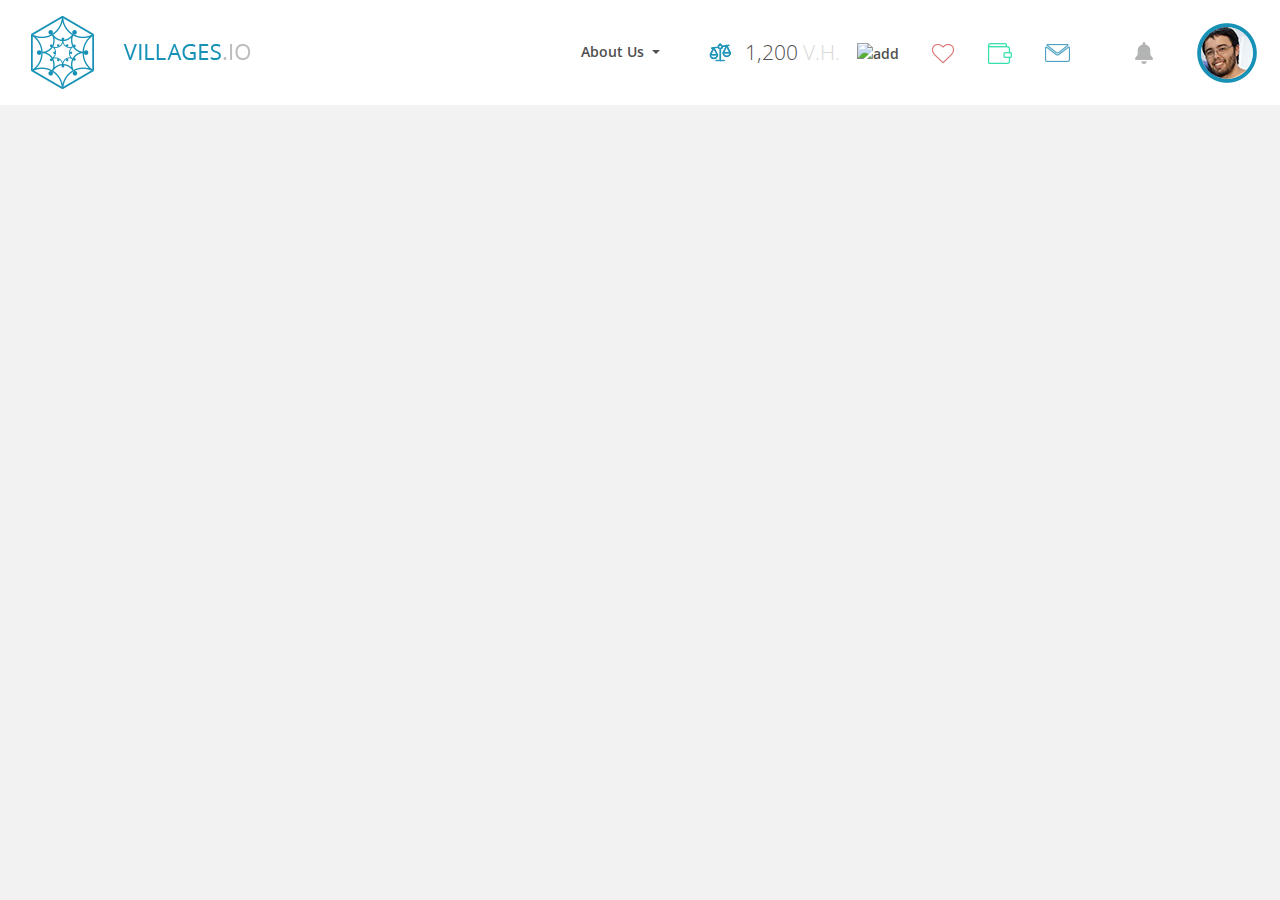
==== commit 758a1bed: "initial setup + header" ====
--- a/index.html
+++ b/index.html
@@ -10,8 +10,88 @@
 
   <body>
 
-    
+    <!-- svg sprites -->
+    <svg style="width:0; height:0; position: absolute; top: -9999px;">
+      <symbol id="balance" viewbox="0 0 21 18">
+      </symbol>
+    </svg>
+    <!---->
+
+    <div class="app-wrapper">
+
+      <header class="app-header">
+        <nav class="navbar navbar-expand-lg">
+
+          <a class="navbar-brand" href="#"><img src="res/img/logo_full.png" alt="villages.io"></a>
+
+          <div class="collapse navbar-collapse" id="primary-navbar">
+            <ul class="navbar-nav ml-auto">
+              <li class="nav-item dropdown">
+                <a class="nav-link dropdown-toggle" href="#" id="navbarDropdown" role="button" data-toggle="dropdown" aria-haspopup="true" aria-expanded="false">
+                  About Us
+                </a>
+                <div class="dropdown-menu" aria-labelledby="navbarDropdown">
+                  <a class="dropdown-item" href="#">Action</a>
+                  <a class="dropdown-item" href="#">Another action</a>
+                  <div class="dropdown-divider"></div>
+                  <a class="dropdown-item" href="#">Something else here</a>
+                </div>
+              </li>
+              <li class="balance-item">
+                <img src="res/img/icons/balance.png" alt="balance">
+                <span id="account-balance">1,200</span>
+                <span id="account-currency">V.H.</span>
+              </li>
+              <li class="nav-item">
+                <a class="nav-link" href="#"><img src="res/img/icons/plus.png" alt="add"></a>
+              </li>
+              <li class="nav-item">
+                <a class="nav-link" href="#"><img src="res/img/icons/heart.png" alt="favorites"></a>
+              </li>
+              <li class="nav-item">
+                <a class="nav-link" href="#"><img src="res/img/icons/wallet.png" alt="wallet"></a>
+              </li>
+              <li class="nav-item">
+                <a class="nav-link" href="#"><img src="res/img/icons/mail.png" alt="inbox"></a>
+              </li>
+            </ul>
+          </div>
+
+          <div class="user-menu">
+            <a class="user-link" href="#"><img src="res/img/icons/bell.png" alt="notifications"></a>
+            <a class="user-link" href="#">
+              <div class="avatar-wrapper">
+                <img src="res/img/user/avatar.png" alt="avatar">
+              </div>
+            </a>
+          </div>
+
+          <button class="navbar-toggler" type="button" data-toggle="collapse" data-target="#navbarSupportedContent" aria-controls="navbarSupportedContent" aria-expanded="false" aria-label="Toggle navigation">
+            <span class="navbar-toggler-icon"></span>
+          </button>
+        </nav>
+      </header><!-- .app-header -->
+
+      <aside class="app-sidebar">
+
+      </aside><!-- .app-sidebar -->
+
+      <main class="app-main">
+
+      </main><!-- .app-main -->
+
+    </div>
+
+
 
   </body>
 
+  <script src="node_modules/jquery/dist/jquery.js" type="text/javascript"></script> <!-- jQuery -->
+  <script src="node_modules/popper.js/dist/umd/popper.js" type="text/javascript"></script> <!-- Popper -->
+  <script src="node_modules/bootstrap/dist/js/bootstrap.js" type="text/javascript"></script> <!-- Bootstrap -->
+
+  <!-- Custom jQuery -->
+    <script src="res/js/index.js" type="text/javascript"></script>
+  <!---->
+
 </html>
--- a/res/css/style.css
+++ b/res/css/style.css
@@ -6383,9 +6383,13 @@
 body {
   background-color: #f3f2f2; }
 
-.app-wrap {
+.app-wrapper {
   max-width: 1920px;
   margin: 2.5em auto; }
+  @media (max-width: 1920px) {
+    .app-wrapper {
+      margin-top: 0;
+      margin-bottom: 0; } }
 
 /* boxes */
 /* buttons */
@@ -6407,10 +6411,64 @@
   transition: all 0.3s; }
 
 /* navigation */
+.app-header .navbar {
+  padding-right: 1.4375em;
+  padding-left: 1.4375em; }
+.app-header a.navbar-brand {
+  margin-right: 0;
+  padding: 8px; }
+  .app-header a.navbar-brand:hover, .app-header a.navbar-brand:focus {
+    opacity: 0.5; }
+.app-header a.nav-link {
+  padding: 8px;
+  margin: auto 0.625em;
+  font-size: 0.875em;
+  font-weight: 600;
+  color: #505050; }
+  .app-header a.nav-link:hover, .app-header a.nav-link:focus {
+    opacity: 0.5; }
+
+#primary-navbar {
+  padding-right: 0.25em; }
+  #primary-navbar .balance-item {
+    display: flex;
+    justify-content: flex-start;
+    align-items: center;
+    padding-left: 2em; }
+    #primary-navbar .balance-item a, #primary-navbar .balance-item span {
+      padding-left: 0.25em;
+      display: flex;
+      font-size: 1.3125em;
+      font-weight: 300;
+      color: #505050; }
+    #primary-navbar .balance-item #account-balance {
+      padding-left: 0.625em; }
+    #primary-navbar .balance-item #account-currency {
+      color: #d9d8d8; }
+
+.user-menu {
+  display: flex;
+  flex-flow: row;
+  justify-content: flex-end;
+  align-items: center;
+  margin-left: auto; }
+  .user-menu a.user-link {
+    display: flex;
+    margin-left: 2.75em; }
+  .user-menu .avatar-wrapper {
+    background-image: url("../img/user/avatar-border.png");
+    background-repeat: no-repeat;
+    background-size: cover;
+    background-position: center;
+    padding: 0.25em; }
+
 /* headings */
 /* lists */
 /* text */
 /* header */
+.app-header {
+  background-color: #fff; }
+
 /* home */
 
 /*# sourceMappingURL=style.css.map */
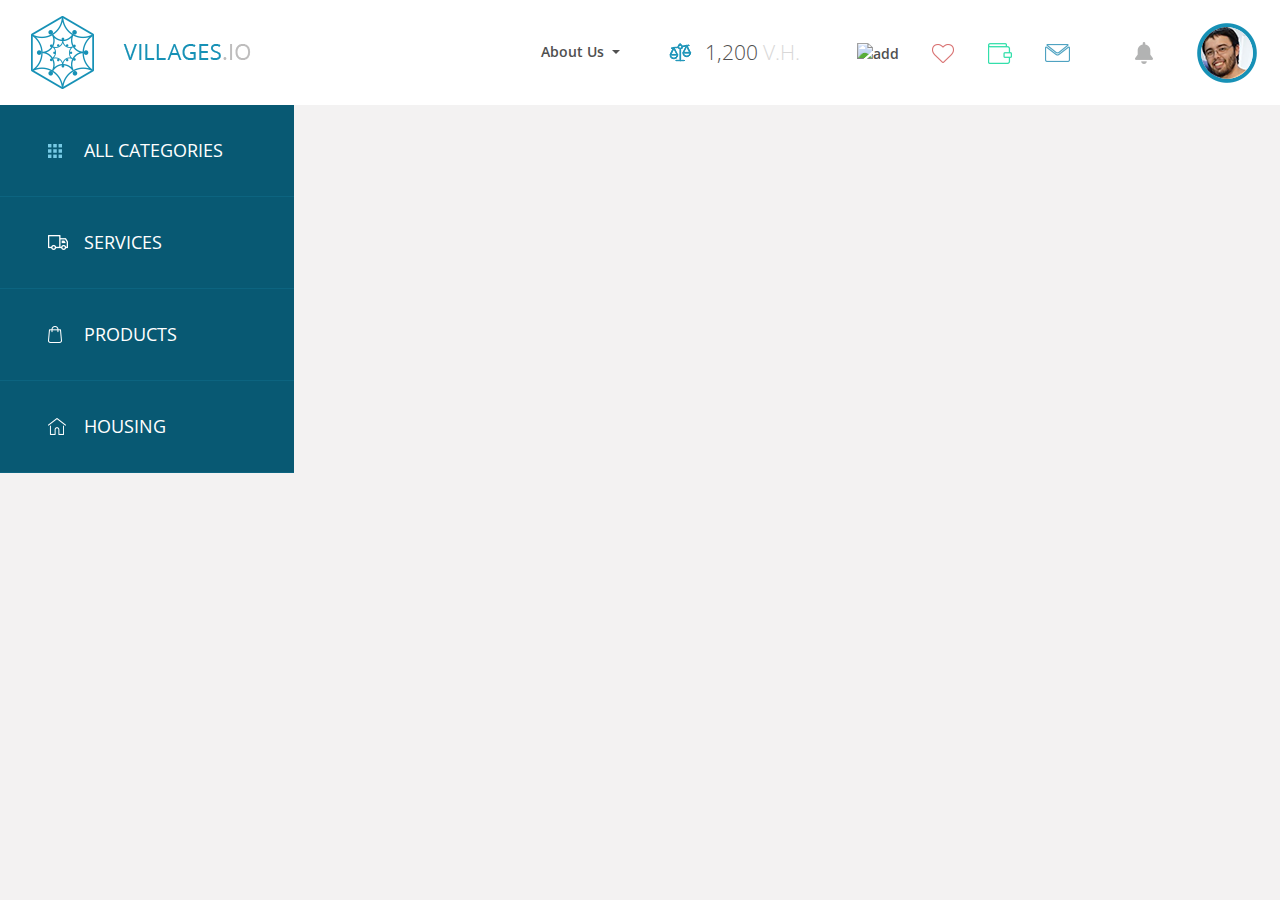
==== commit 4b30296b: "sidebar" ====
--- a/index.html
+++ b/index.html
@@ -72,13 +72,44 @@
         </nav>
       </header><!-- .app-header -->
 
-      <aside class="app-sidebar">
+      <div class="app-view">
 
-      </aside><!-- .app-sidebar -->
+        <aside class="app-sidebar">
 
-      <main class="app-main">
+          <div class="cat-menu">
+            <a class="cat-item" href="#">
+              <div class="cat-item-icon">
+                <img src="res/img/icons/all_categories.png" alt="All Categories">
+              </div>
+              <span class="cat-item-name">All Categories</span>
+            </a>
+            <a class="cat-item" href="#">
+              <div class="cat-item-icon">
+                <img class="cat-item-icon" src="res/img/icons/services.png" alt="Services">
+              </div>
+              <span class="cat-item-name">Services</span>
+            </a>
+            <a class="cat-item" href="#">
+              <div class="cat-item-icon">
+                <img class="cat-item-icon" src="res/img/icons/products.png" alt="Products">
+              </div>
+              <span class="cat-item-name">Products</span>
+            </a>
+            <a class="cat-item" href="#">
+              <div class="cat-item-icon">
+                <img class="cat-item-icon" src="res/img/icons/housing.png" alt="Housing">
+              </div>
+              <span class="cat-item-name">Housing</span>
+            </a>
+          </div>
 
-      </main><!-- .app-main -->
+        </aside><!-- .app-sidebar -->
+
+        <main class="app-main">
+
+        </main><!-- .app-main -->
+
+      </div>
 
     </div>
 
--- a/res/css/style.css
+++ b/res/css/style.css
@@ -6430,10 +6430,15 @@
 
 #primary-navbar {
   padding-right: 0.25em; }
+  #primary-navbar .dropdown-menu {
+    font-size: 0.875em; }
+    #primary-navbar .dropdown-menu .dropdown-item {
+      padding: 0.25em 1.25em; }
   #primary-navbar .balance-item {
     display: flex;
     justify-content: flex-start;
     align-items: center;
+    padding-right: 2.5em;
     padding-left: 2em; }
     #primary-navbar .balance-item a, #primary-navbar .balance-item span {
       padding-left: 0.25em;
@@ -6455,6 +6460,8 @@
   .user-menu a.user-link {
     display: flex;
     margin-left: 2.75em; }
+    .user-menu a.user-link:hover, .user-menu a.user-link:focus {
+      opacity: 0.5; }
   .user-menu .avatar-wrapper {
     background-image: url("../img/user/avatar-border.png");
     background-repeat: no-repeat;
@@ -6462,6 +6469,34 @@
     background-position: center;
     padding: 0.25em; }
 
+.cat-menu .cat-item {
+  display: flex;
+  justify-content: flex-start;
+  align-items: center;
+  flex-flow: row;
+  width: 100%;
+  padding: 2em 3em;
+  background-blend-mode: multiply;
+  border-bottom: 1px solid rgba(29, 144, 181, 0.2); }
+  .cat-menu .cat-item .cat-item-icon {
+    display: flex;
+    width: 2.25em; }
+    .cat-menu .cat-item .cat-item-icon img {
+      width: auto; }
+  .cat-menu .cat-item .cat-item-name {
+    font-size: 1.125em;
+    color: #fff;
+    text-transform: uppercase;
+    -webkit-transition: all 0.3s;
+    -moz-transition: all 0.3s;
+    -o-transition: all 0.3s;
+    transition: all 0.3s; }
+  .cat-menu .cat-item:hover, .cat-menu .cat-item:focus {
+    text-decoration: none;
+    background-color: rgba(0, 0, 0, 0.1); }
+    .cat-menu .cat-item:hover .cat-item-name, .cat-menu .cat-item:focus .cat-item-name {
+      color: #76c9e4; }
+
 /* headings */
 /* lists */
 /* text */
@@ -6469,6 +6504,19 @@
 .app-header {
   background-color: #fff; }
 
+.app-view {
+  display: flex;
+  justify-content: flex-start;
+  align-items: flex-start;
+  flex-flow: row wrap; }
+
+.app-sidebar {
+  background-color: #085973;
+  flex: 0 0 294px; }
+
+.app-main {
+  flex: 1; }
+
 /* home */
 
 /*# sourceMappingURL=style.css.map */
